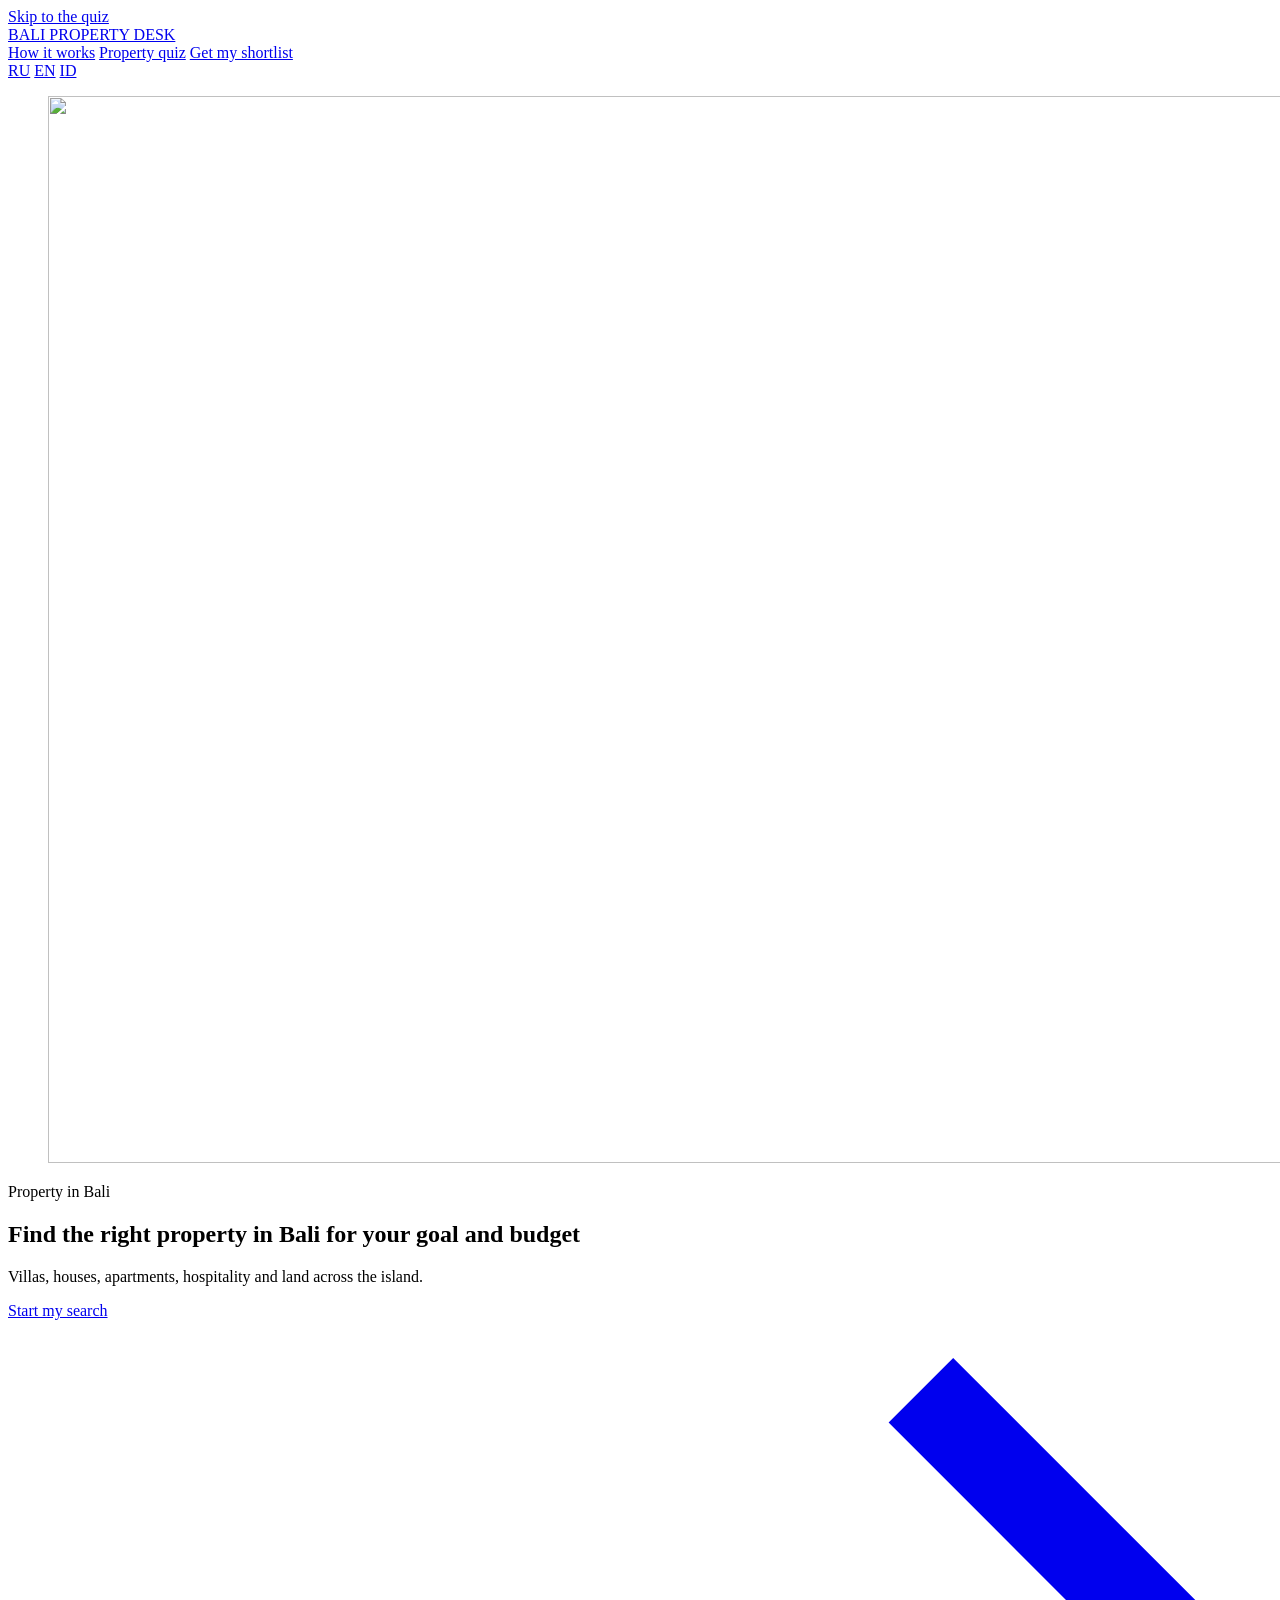
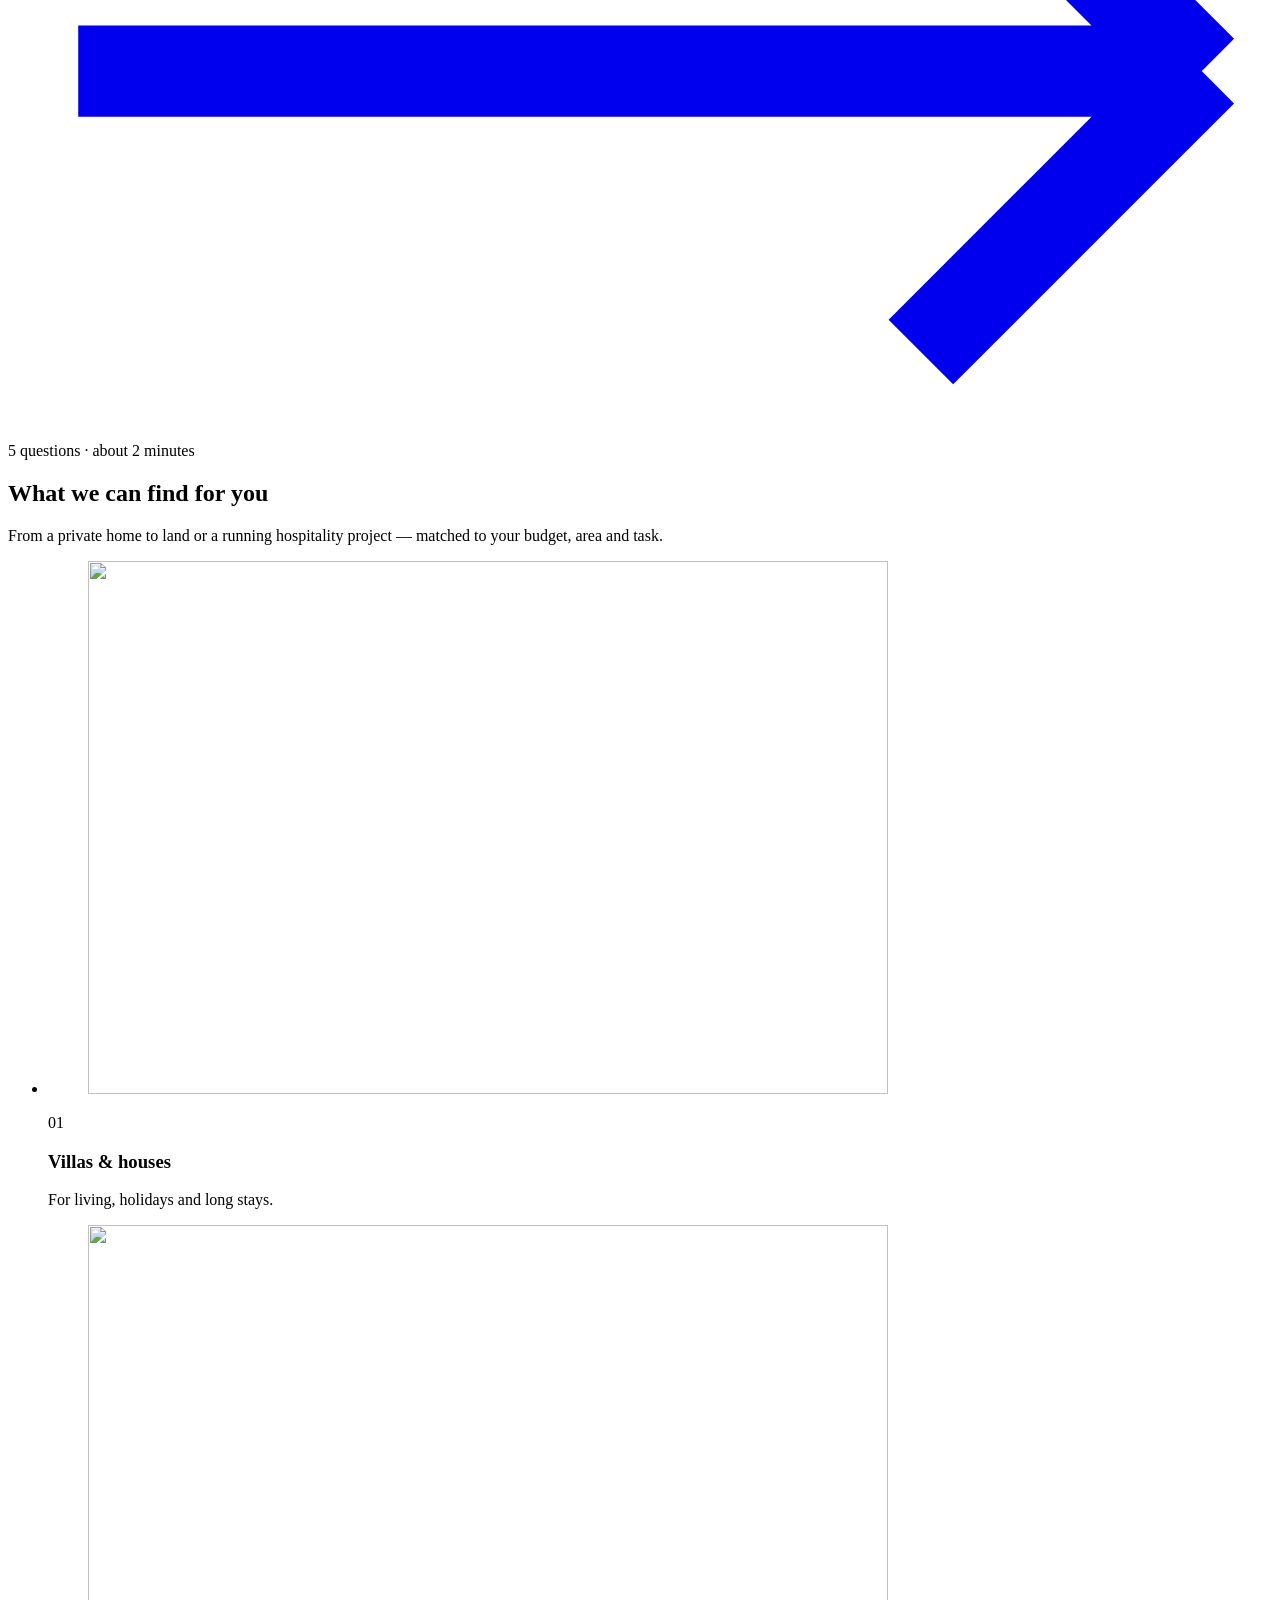
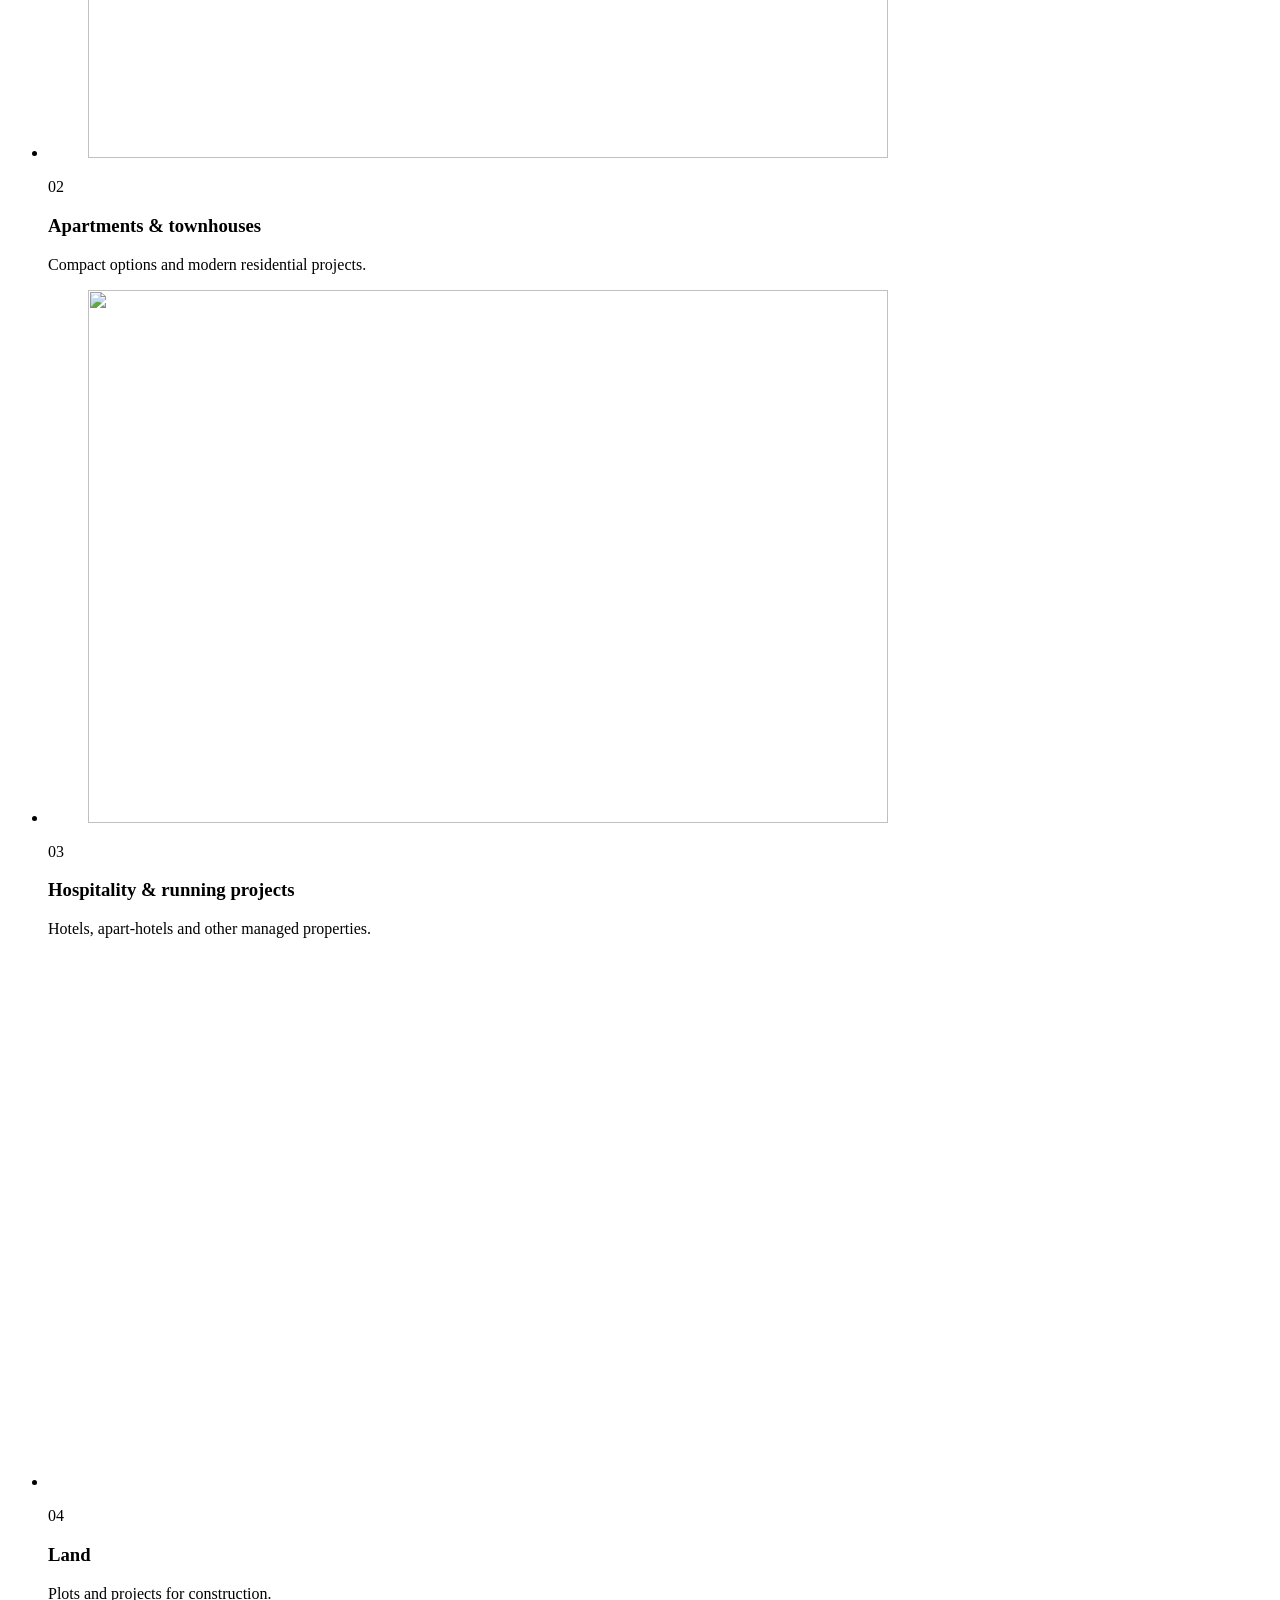
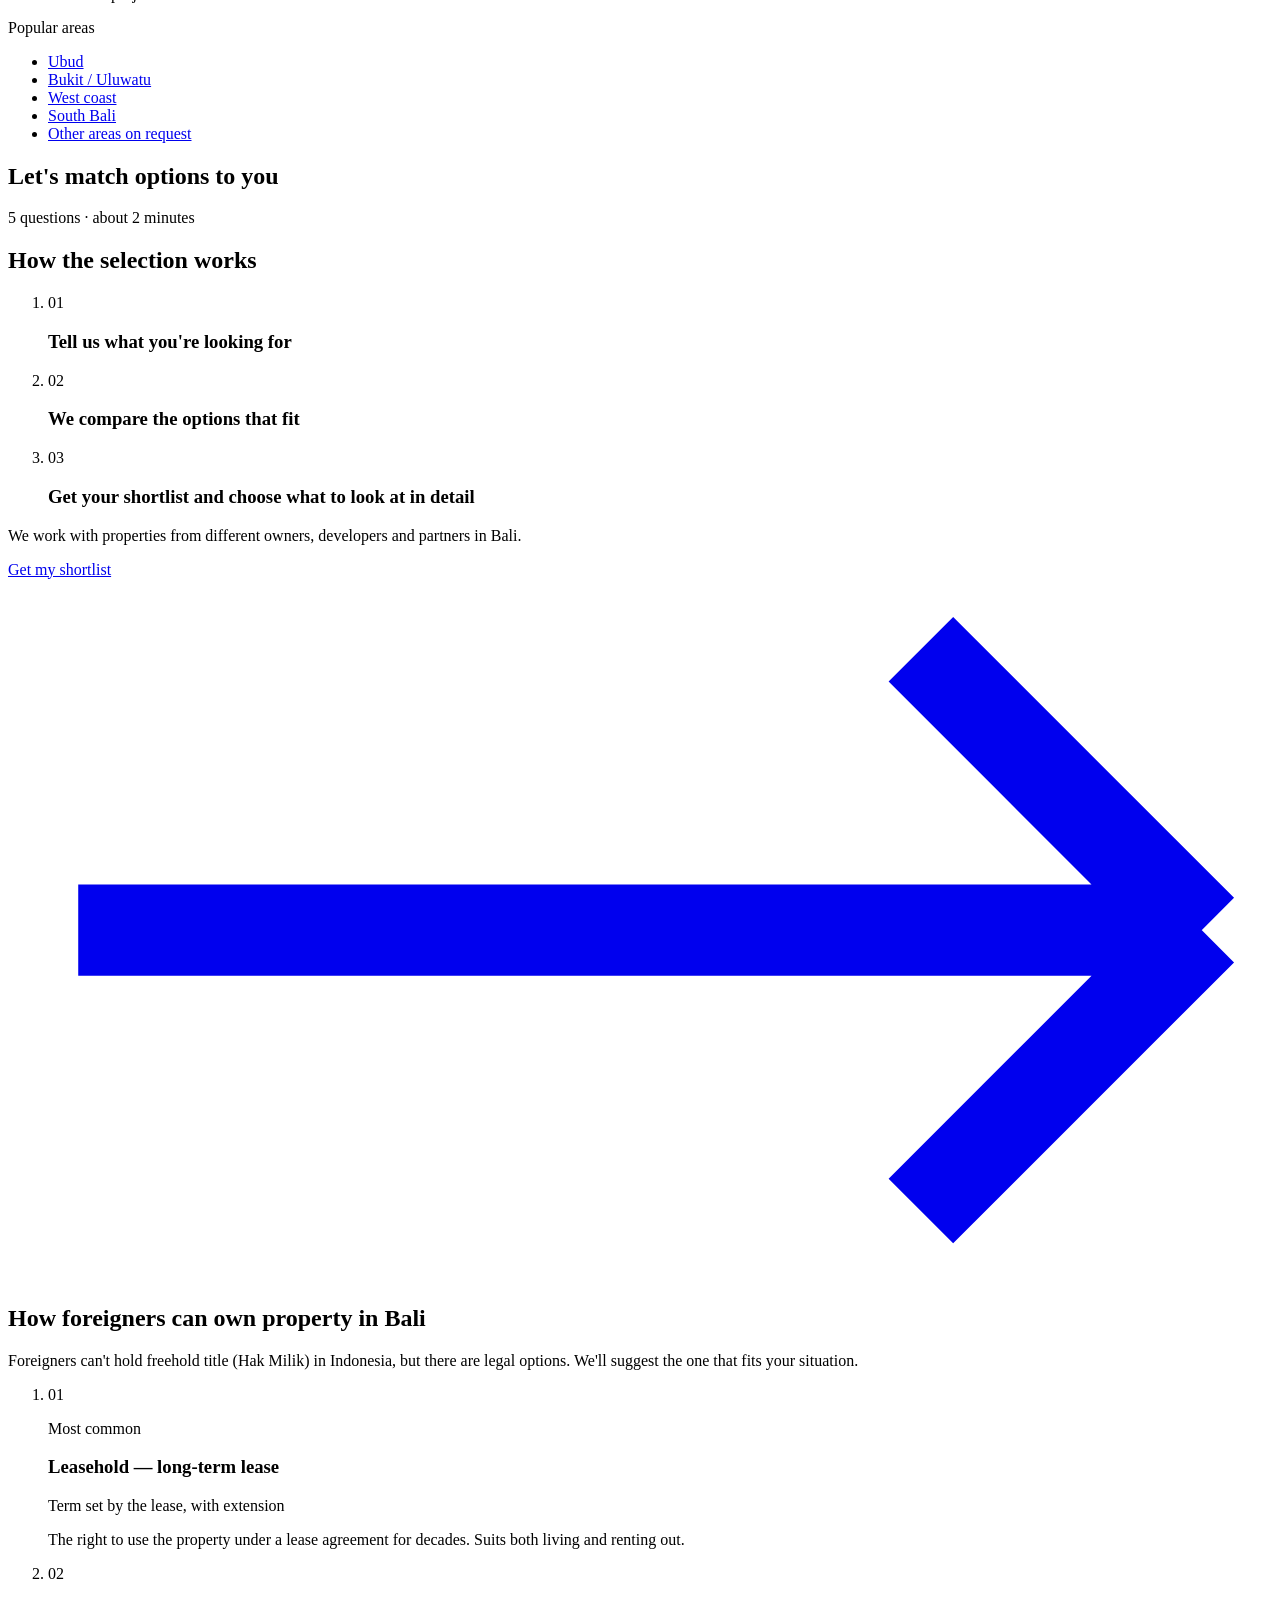
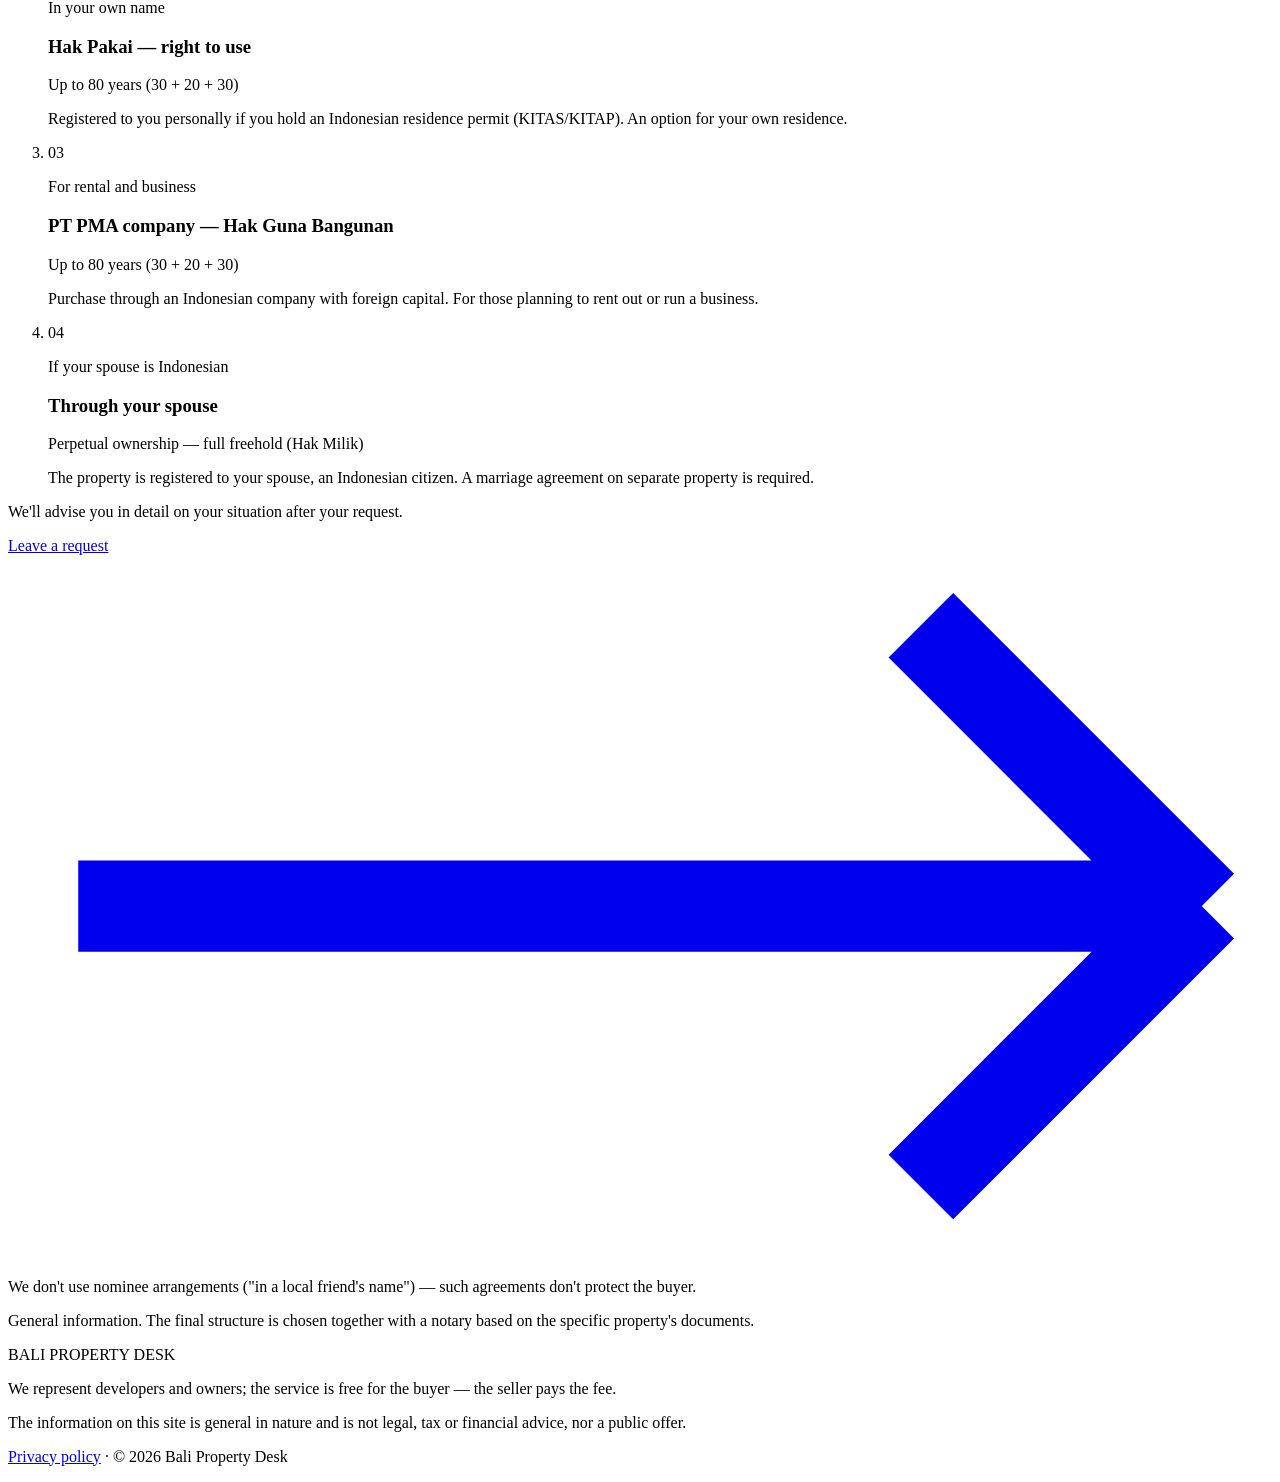
==== en/index.html @ 6a2322ff "Bali Property Desk — review preview (RU/EN/ID) Static review copy: no ads pixel, no QA hooks, noinde" ====
<!DOCTYPE html>
<html lang="en">
<head>
<meta charset="UTF-8">
<meta name="viewport" content="width=device-width, initial-scale=1, viewport-fit=cover">
<meta http-equiv="Content-Security-Policy" content="default-src 'self'; script-src 'self'; style-src 'self'; img-src 'self' data:; font-src 'self'; connect-src 'self'; base-uri 'self'; form-action 'self'; object-src 'none'">
<meta name="referrer" content="strict-origin-when-cross-origin">
<title>Bali Property Desk — property selection in Bali</title>
<meta name="description" content="A service that matches villas, houses, apartments, hospitality properties and land in Bali to your budget, area and goal.">
<meta name="theme-color" content="#FBFAF7">
<meta property="og:type" content="website">
<meta property="og:site_name" content="Bali Property Desk">
<meta property="og:locale" content="en_AU">
<meta property="og:title" content="Bali Property Desk — property selection in Bali">
<meta property="og:description" content="Villas, houses, apartments, hospitality properties and land across Bali. Answer 5 questions — we&#x27;ll prepare options that fit.">
<meta name="twitter:card" content="summary">
<link rel="icon" href="/bali-property-desk/assets/img/favicon.svg" type="image/svg+xml">
<link rel="preload" href="/bali-property-desk/assets/fonts/noto-serif-display-normal-latin.woff2" as="font" type="font/woff2" crossorigin>
<link rel="preload" href="/bali-property-desk/assets/fonts/inter-tight-normal-latin.woff2" as="font" type="font/woff2" crossorigin>
<link rel="preload" as="image" type="image/avif" media="(max-width: 640px)" imagesrcset="/bali-property-desk/assets/img/hero-own-m-800.avif 800w, /bali-property-desk/assets/img/hero-own-m-1200.avif 1200w" imagesizes="100vw" fetchpriority="high">
<link rel="preload" as="image" type="image/avif" media="(min-width: 641px)" imagesrcset="/bali-property-desk/assets/img/hero-own-1000.avif 1000w, /bali-property-desk/assets/img/hero-own-1600.avif 1600w, /bali-property-desk/assets/img/hero-own-2400.avif 2400w" imagesizes="100vw" fetchpriority="high">
<link rel="stylesheet" href="/bali-property-desk/assets/css/bpd.css?v=b0461d47">
<script src="/bali-property-desk/assets/js/bpd-data.en.js?v=b0461d47" defer></script>
<script src="/bali-property-desk/assets/js/app.js?v=b0461d47" defer></script>
<meta name="robots" content="noindex, nofollow">
</head>
<body>
<a class="skip" href="#podbor">Skip to the quiz</a>

<header class="topbar" id="topbar">
  <div class="wrap topbar__in">
    <a class="brand" href="#top">BALI PROPERTY DESK</a>
    <nav class="topnav" aria-label="How it works">
      <a href="#kak">How it works</a>
      <a href="#podbor">Property quiz</a>
      <a class="btn btn--primary btn--sm" href="#podbor" data-cta="header"><span>Get my shortlist</span></a>
    </nav>
    <nav class="langs" aria-label="Language">
      <a href="/bali-property-desk/" lang="ru">RU</a>
      <a href="/bali-property-desk/en/" aria-current="true" lang="en">EN</a>
      <a href="/bali-property-desk/id/" lang="id">ID</a>
    </nav>
  </div>
</header>

<main id="top">

<!-- BLOCK 1 · HERO (fullscreen photo + slow zoom) -->
<section class="hero" aria-labelledby="hero-title">
  <figure class="hero__bg" aria-hidden="true">
    <picture><source media="(max-width: 640px)" type="image/avif" srcset="/bali-property-desk/assets/img/hero-own-m-800.avif 800w, /bali-property-desk/assets/img/hero-own-m-1200.avif 1200w" sizes="100vw"><source type="image/avif" srcset="/bali-property-desk/assets/img/hero-own-1000.avif 1000w, /bali-property-desk/assets/img/hero-own-1600.avif 1600w, /bali-property-desk/assets/img/hero-own-2400.avif 2400w" sizes="100vw"><img src="/bali-property-desk/assets/img/hero-own-1600.jpg" width="1600" height="1067" alt="" loading="eager" fetchpriority="high" decoding="async"></picture>
  </figure>
  <div class="hero__scrim" aria-hidden="true"></div>
  <div class="wrap hero__inner">
    <div class="hero__text">
      <p class="eyebrow">Property in Bali</p>
      <h1 id="hero-title" class="display hero__title">
        <span>Find the right property in Bali</span>
        <span class="hero__accent">for your goal and budget</span>
      </h1>
      <p class="hero__lead">Villas, houses, apartments, hospitality and land across the island.</p>
      <div class="hero__cta">
        <a class="btn btn--primary" href="#podbor" data-cta="hero"><span>Start my search</span><svg viewBox="0 0 18 10" fill="none" aria-hidden="true" focusable="false"><path d="M1 5h16m0 0L13 1m4 4l-4 4" stroke="currentColor" stroke-width="1.3"/></svg></a>
        <p class="hero__meta">5 questions · about 2 minutes</p>
      </div>
    </div>
  </div>
</section>

<!-- BLOCK 2 · ЧТО МОЖЕМ ПОДОБРАТЬ + РАЙОНЫ -->
<section class="cats" id="chto" aria-labelledby="cats-title">
  <div class="wrap">
    <header class="sec-head">
      <h2 id="cats-title" class="display sec-title">What we can find for you</h2>
      <p class="sec-sub">From a private home to land or a running hospitality project — matched to your budget, area and task.</p>
    </header>
    <ul class="cats__grid" role="list">
      <li class="cat"><figure class="cat__img"><picture><source type="image/avif" srcset="/bali-property-desk/assets/img/dev-cat-villas-480.avif 480w, /bali-property-desk/assets/img/dev-cat-villas-800.avif 800w" sizes="(max-width: 640px) 46vw, (max-width: 1024px) 45vw, 360px"><source type="image/webp" srcset="/bali-property-desk/assets/img/dev-cat-villas-480.webp 480w, /bali-property-desk/assets/img/dev-cat-villas-800.webp 800w" sizes="(max-width: 640px) 46vw, (max-width: 1024px) 45vw, 360px"><img src="/bali-property-desk/assets/img/dev-cat-villas-800.webp" width="800" height="533" alt="" loading="lazy" decoding="async"></picture></figure><div class="cat__body"><span class="cat__n num">01</span><h3 class="cat__title">Villas &amp; houses</h3><p class="cat__text">For living, holidays and long stays.</p></div></li>
      <li class="cat"><figure class="cat__img"><picture><source type="image/avif" srcset="/bali-property-desk/assets/img/dev-cat-apart-480.avif 480w, /bali-property-desk/assets/img/dev-cat-apart-800.avif 800w" sizes="(max-width: 640px) 46vw, (max-width: 1024px) 45vw, 360px"><source type="image/webp" srcset="/bali-property-desk/assets/img/dev-cat-apart-480.webp 480w, /bali-property-desk/assets/img/dev-cat-apart-800.webp 800w" sizes="(max-width: 640px) 46vw, (max-width: 1024px) 45vw, 360px"><img src="/bali-property-desk/assets/img/dev-cat-apart-800.webp" width="800" height="533" alt="" loading="lazy" decoding="async"></picture></figure><div class="cat__body"><span class="cat__n num">02</span><h3 class="cat__title">Apartments &amp; townhouses</h3><p class="cat__text">Compact options and modern residential projects.</p></div></li>
      <li class="cat"><figure class="cat__img"><picture><source type="image/avif" srcset="/bali-property-desk/assets/img/dev-cat-hotel-480.avif 480w, /bali-property-desk/assets/img/dev-cat-hotel-800.avif 800w" sizes="(max-width: 640px) 46vw, (max-width: 1024px) 45vw, 360px"><source type="image/webp" srcset="/bali-property-desk/assets/img/dev-cat-hotel-480.webp 480w, /bali-property-desk/assets/img/dev-cat-hotel-800.webp 800w" sizes="(max-width: 640px) 46vw, (max-width: 1024px) 45vw, 360px"><img src="/bali-property-desk/assets/img/dev-cat-hotel-800.webp" width="800" height="533" alt="" loading="lazy" decoding="async"></picture></figure><div class="cat__body"><span class="cat__n num">03</span><h3 class="cat__title">Hospitality &amp; running projects</h3><p class="cat__text">Hotels, apart-hotels and other managed properties.</p></div></li>
      <li class="cat"><figure class="cat__img"><picture><source type="image/avif" srcset="/bali-property-desk/assets/img/dev-cat-land-480.avif 480w, /bali-property-desk/assets/img/dev-cat-land-800.avif 800w" sizes="(max-width: 640px) 46vw, (max-width: 1024px) 45vw, 360px"><source type="image/webp" srcset="/bali-property-desk/assets/img/dev-cat-land-480.webp 480w, /bali-property-desk/assets/img/dev-cat-land-800.webp 800w" sizes="(max-width: 640px) 46vw, (max-width: 1024px) 45vw, 360px"><img src="/bali-property-desk/assets/img/dev-cat-land-800.webp" width="800" height="533" alt="" loading="lazy" decoding="async"></picture></figure><div class="cat__body"><span class="cat__n num">04</span><h3 class="cat__title">Land</h3><p class="cat__text">Plots and projects for construction.</p></div></li>
    </ul>
    <div class="areas">
      <span class="areas__label">Popular areas</span>
      <ul class="areas__chips" role="list">
        <li><a href="#podbor" data-cta="area">Ubud</a></li>
        <li><a href="#podbor" data-cta="area">Bukit / Uluwatu</a></li>
        <li><a href="#podbor" data-cta="area">West coast</a></li>
        <li><a href="#podbor" data-cta="area">South Bali</a></li>
        <li class="is-more"><a href="#podbor" data-cta="area">Other areas on request</a></li>
      </ul>
    </div>
  </div>
</section>

<!-- BLOCK 3 · QUIZ -->
<section class="quiz-sec" id="podbor" aria-labelledby="quiz-title" tabindex="-1">
  <div class="wrap">
    <div class="quiz-card" id="quiz" data-state="loading">
      <header class="quiz-head">
        <h2 id="quiz-title" class="display quiz-head__title">Let&#x27;s match options to you</h2>
        <p class="quiz-head__meta">5 questions · about 2 minutes</p>
      </header>

      <noscript><p class="quiz__noscript">The quiz needs JavaScript enabled. Please enable it and reload the page.</p></noscript>

      <!-- Шаги 1–5 -->
      <div class="qstep" id="qstep" hidden>
        <div class="progress">
          <span class="progress__meta num" id="q-progress">1 / 5</span>
          <div class="progress__bar" aria-hidden="true"><span id="q-fill"></span></div>
        </div>
        <div id="q-body"></div>
        <div class="qnav">
          <button type="button" class="btn-back" id="q-back"><svg viewBox="0 0 18 10" fill="none" aria-hidden="true" focusable="false"><path d="M17 5H1m0 0l4-4M1 5l4 4" stroke="currentColor" stroke-width="1.3"/></svg><span>Back</span></button>
          <button type="button" class="btn btn--primary" id="q-next" hidden><span>Continue</span><svg viewBox="0 0 18 10" fill="none" aria-hidden="true" focusable="false"><path d="M1 5h16m0 0L13 1m4 4l-4 4" stroke="currentColor" stroke-width="1.3"/></svg></button>
        </div>
      </div>

      <!-- Контакт -->
      <div class="qcontact" id="qcontact" hidden>
        <div class="qcontact__head">
          <h3 class="display qcontact__title" id="contact-title" tabindex="-1">Where should we send your shortlist?</h3>
          <p class="qcontact__body">Leave a contact — we&#x27;ll review your answers and prepare options that fit.</p>
        </div>
        <dl class="summary" id="summary"></dl>
        <p class="summary__hint">Tap an answer to change it</p>

        <form class="form" id="lead-form" novalidate>
          <div class="form__alert" id="form-alert" role="alert" aria-live="assertive"></div>

          <div class="field">
            <label for="f-name">Name <span class="req" aria-hidden="true">*</span></label>
            <input id="f-name" name="name" type="text" autocomplete="name" maxlength="80" required aria-required="true" aria-describedby="e-name">
            <p class="field__err" id="e-name"></p>
          </div>

          <fieldset class="field msgr">
            <legend>Preferred messenger</legend>
            <div class="msgr__opts">
              <label class="msgr__chip"><input type="radio" name="messenger" value="whatsapp" checked><span>WhatsApp</span></label>
              <label class="msgr__chip"><input type="radio" name="messenger" value="telegram"><span>Telegram</span></label>
            </div>
          </fieldset>

          <div class="field">
            <label for="f-phone"><span id="lbl-phone">WhatsApp number</span> <span class="req" aria-hidden="true">*</span></label>
            <div class="phone">
              <select id="f-country" name="country" aria-label="Country code">
                  <option value="+62" data-iso="ID">+62 ID</option>
                  <option value="+61" data-iso="AU">+61 AU</option>
                  <option value="+64" data-iso="NZ">+64 NZ</option>
                  <option value="+65" data-iso="SG">+65 SG</option>
                  <option value="+44" data-iso="GB">+44 UK</option>
                  <option value="+1" data-iso="US">+1 US/CA</option>
                  <option value="+971" data-iso="AE">+971 AE</option>
                  <option value="+852" data-iso="HK">+852 HK</option>
                  <option value="+86" data-iso="CN">+86 CN</option>
                  <option value="+7" data-iso="RU">+7 RU/KZ</option>
                  <option value="+49" data-iso="DE">+49 DE</option>
                  <option value="+33" data-iso="FR">+33 FR</option>
                  <option value="other" data-iso="XX">Other</option>
              </select>
              <input id="f-phone" name="phone" type="tel" inputmode="tel" autocomplete="tel-national" maxlength="20" required aria-required="true" aria-describedby="e-phone" placeholder="Number">
            </div>
            <p class="field__err" id="e-phone"></p>
          </div>

          <div class="field" id="tg-field" hidden>
            <label for="f-tg">Telegram username <span class="opt-lbl">(optional)</span></label>
            <input id="f-tg" name="tg_username" type="text" autocomplete="off" autocapitalize="off" spellcheck="false" maxlength="33" aria-describedby="e-tg" placeholder="@username">
            <p class="field__err" id="e-tg"></p>
          </div>

          <div class="field">
            <label for="f-email">Email <span class="opt-lbl">(optional)</span></label>
            <input id="f-email" name="email" type="email" autocomplete="email" maxlength="120" aria-describedby="e-email">
            <p class="field__err" id="e-email"></p>
          </div>

          <div class="hp" aria-hidden="true">
            <label for="f-company">Company</label>
            <input id="f-company" name="company" type="text" tabindex="-1" autocomplete="off">
          </div>

          <div class="consent">
            <input id="f-consent" name="consent" type="checkbox" required aria-required="true" aria-describedby="e-consent">
            <label for="f-consent">I agree to the processing of my contact details to prepare and send the shortlist. If answering the request requires a suitable seller, developer or partner, the details may be shared with them to the extent needed to get in touch. <a href="privacy.html">Privacy policy</a></label>
          </div>
          <p class="field__err" id="e-consent"></p>

          <button class="btn btn--primary btn--full" type="submit" id="submit"><span id="submit-label">Get my shortlist</span><svg viewBox="0 0 18 10" fill="none" aria-hidden="true" focusable="false"><path d="M1 5h16m0 0L13 1m4 4l-4 4" stroke="currentColor" stroke-width="1.3"/></svg></button>
          <p class="form__under">No mailing lists — we&#x27;ll only contact you about your request.</p>
        </form>
      </div>

      <!-- Успех -->
      <div class="qdone" id="qsuccess" hidden>
        <div class="qdone__icon" aria-hidden="true"><svg viewBox="0 0 24 24" fill="none" aria-hidden="true" focusable="false"><path d="M4 12.5l5 5L20 7" stroke="currentColor" stroke-width="1.6" stroke-linecap="round" stroke-linejoin="round"/></svg></div>
        <p class="eyebrow eyebrow--center" id="success-eyebrow"></p>
        <h3 class="display qdone__title" id="success-title" tabindex="-1">Thank you — request received</h3>
        <p class="qdone__body">We&#x27;ll review your answers and prepare options that fit.</p>
        <p class="qdone__note">Want it faster? Message us directly:</p>
        <div class="qdone__actions">
          <a class="btn btn--primary" id="wa-link" href="#" target="_blank" rel="noopener"><svg class="ico-wa" viewBox="0 0 24 24" fill="currentColor" aria-hidden="true" focusable="false"><path d="M17.5 14.4c-.3-.1-1.7-.8-2-.9-.3-.1-.5-.2-.6.1-.2.3-.7.9-.9 1.1-.2.2-.3.2-.6.1-.3-.2-1.2-.5-2.4-1.5-.9-.8-1.5-1.8-1.6-2.1-.2-.3 0-.5.1-.6.1-.1.3-.3.4-.5.1-.2.2-.3.3-.5.1-.2 0-.4 0-.5 0-.1-.6-1.5-.9-2-.2-.5-.5-.5-.6-.5h-.5c-.2 0-.5.1-.7.3-.2.3-.9.9-.9 2.2 0 1.3.9 2.6 1 2.7.1.2 1.8 2.7 4.3 3.8 1.5.7 2.1.7 2.9.6.5-.1 1.6-.7 1.8-1.3.2-.6.2-1.2.2-1.3-.1-.1-.3-.2-.6-.3zM12 2C6.5 2 2 6.5 2 12c0 1.8.5 3.5 1.3 4.9L2 22l5.2-1.4c1.4.8 3.1 1.2 4.8 1.2 5.5 0 10-4.5 10-10S17.5 2 12 2z"/></svg><span>Message on WhatsApp</span></a>
          <a class="btn btn--line" id="tg-link" href="#" target="_blank" rel="noopener"><span>Message on Telegram</span></a>
        </div>
      </div>

      <!-- Ошибка доставки -->
      <div class="qdone qdone--fail" id="qfail" hidden>
        <h3 class="display qdone__title" id="fail-title" tabindex="-1">We couldn&#x27;t send your request</h3>
        <p class="qdone__body">Looks like a network issue. Check your connection and try again — your answers are saved.</p>
        <button type="button" class="btn btn--primary" id="fail-retry"><span>Try again</span></button>
        <p class="qdone__note">Or message us directly — your request is already in the message:</p>
        <div class="qdone__actions">
          <a class="btn btn--line" id="fail-wa" href="#" target="_blank" rel="noopener"><svg class="ico-wa" viewBox="0 0 24 24" fill="currentColor" aria-hidden="true" focusable="false"><path d="M17.5 14.4c-.3-.1-1.7-.8-2-.9-.3-.1-.5-.2-.6.1-.2.3-.7.9-.9 1.1-.2.2-.3.2-.6.1-.3-.2-1.2-.5-2.4-1.5-.9-.8-1.5-1.8-1.6-2.1-.2-.3 0-.5.1-.6.1-.1.3-.3.4-.5.1-.2.2-.3.3-.5.1-.2 0-.4 0-.5 0-.1-.6-1.5-.9-2-.2-.5-.5-.5-.6-.5h-.5c-.2 0-.5.1-.7.3-.2.3-.9.9-.9 2.2 0 1.3.9 2.6 1 2.7.1.2 1.8 2.7 4.3 3.8 1.5.7 2.1.7 2.9.6.5-.1 1.6-.7 1.8-1.3.2-.6.2-1.2.2-1.3-.1-.1-.3-.2-.6-.3zM12 2C6.5 2 2 6.5 2 12c0 1.8.5 3.5 1.3 4.9L2 22l5.2-1.4c1.4.8 3.1 1.2 4.8 1.2 5.5 0 10-4.5 10-10S17.5 2 12 2z"/></svg><span>Message on WhatsApp</span></a>
        </div>
      </div>
    </div>
  </div>
</section>

<!-- BLOCK 4 · КАК РАБОТАЕТ + TRUST -->
<section class="how" id="kak" aria-labelledby="how-title">
  <div class="wrap">
    <h2 id="how-title" class="display sec-title">How the selection works</h2>
    <ol class="how__grid" role="list">
      <li class="how__step"><span class="how__n num" aria-hidden="true">01</span><h3 class="how__title">Tell us what you're looking for</h3></li>
      <li class="how__step"><span class="how__n num" aria-hidden="true">02</span><h3 class="how__title">We compare the options that fit</h3></li>
      <li class="how__step"><span class="how__n num" aria-hidden="true">03</span><h3 class="how__title">Get your shortlist and choose what to look at in detail</h3></li>
    </ol>
    <div class="how__foot">
      <p class="how__trust">We work with properties from different owners, developers and partners in Bali.</p>
      <a class="btn btn--primary" href="#podbor" data-cta="how"><span>Get my shortlist</span><svg viewBox="0 0 18 10" fill="none" aria-hidden="true" focusable="false"><path d="M1 5h16m0 0L13 1m4 4l-4 4" stroke="currentColor" stroke-width="1.3"/></svg></a>
    </div>
  </div>
</section>

<!-- BLOCK 5 · ОФОРМЛЕНИЕ ДЛЯ ИНОСТРАНЦА -->
<section class="own" id="oformlenie" aria-labelledby="own-title">
  <div class="wrap">
    <header class="sec-head">
      <h2 id="own-title" class="display sec-title">How foreigners can own property in Bali</h2>
      <p class="sec-sub">Foreigners can&#x27;t hold freehold title (Hak Milik) in Indonesia, but there are legal options. We&#x27;ll suggest the one that fits your situation.</p>
    </header>
    <ol class="own__grid" role="list">
      <li class="own__item"><span class="own__n num" aria-hidden="true">01</span><p class="own__tag">Most common</p><h3 class="own__title">Leasehold — long-term lease</h3><p class="own__term">Term set by the lease, with extension</p><p class="own__text">The right to use the property under a lease agreement for decades. Suits both living and renting out.</p></li>
      <li class="own__item"><span class="own__n num" aria-hidden="true">02</span><p class="own__tag">In your own name</p><h3 class="own__title">Hak Pakai — right to use</h3><p class="own__term">Up to 80 years (30 + 20 + 30)</p><p class="own__text">Registered to you personally if you hold an Indonesian residence permit (KITAS/KITAP). An option for your own residence.</p></li>
      <li class="own__item"><span class="own__n num" aria-hidden="true">03</span><p class="own__tag">For rental and business</p><h3 class="own__title">PT PMA company — Hak Guna Bangunan</h3><p class="own__term">Up to 80 years (30 + 20 + 30)</p><p class="own__text">Purchase through an Indonesian company with foreign capital. For those planning to rent out or run a business.</p></li>
      <li class="own__item"><span class="own__n num" aria-hidden="true">04</span><p class="own__tag">If your spouse is Indonesian</p><h3 class="own__title">Through your spouse</h3><p class="own__term">Perpetual ownership — full freehold (Hak Milik)</p><p class="own__text">The property is registered to your spouse, an Indonesian citizen. A marriage agreement on separate property is required.</p></li>
    </ol>
    <div class="own__consult">
      <p class="own__consult-text">We&#x27;ll advise you in detail on your situation after your request.</p>
      <a class="btn btn--primary" href="#podbor" data-cta="own"><span>Leave a request</span><svg viewBox="0 0 18 10" fill="none" aria-hidden="true" focusable="false"><path d="M1 5h16m0 0L13 1m4 4l-4 4" stroke="currentColor" stroke-width="1.3"/></svg></a>
    </div>
    <p class="own__note">We don&#x27;t use nominee arrangements (&quot;in a local friend&#x27;s name&quot;) — such agreements don&#x27;t protect the buyer.</p>
    <p class="own__disc">General information. The final structure is chosen together with a notary based on the specific property&#x27;s documents.</p>
  </div>
</section>

</main>

<footer class="footer">
  <div class="wrap footer__grid">
    <div>
      <p class="footer__brand">BALI PROPERTY DESK</p>
      <p class="footer__text">We represent developers and owners; the service is free for the buyer — the seller pays the fee.</p>
    </div>
    <div class="footer__right">
      <p class="footer__text">The information on this site is general in nature and is not legal, tax or financial advice, nor a public offer.</p>
      <p class="footer__links"><a href="privacy.html">Privacy policy</a> <span aria-hidden="true">·</span> © 2026 Bali Property Desk</p>
    </div>
  </div>
</footer>

<div class="sticky" id="sticky" hidden>
  <a class="btn btn--primary btn--full" href="#podbor" data-cta="sticky"><span>Get my shortlist</span><svg viewBox="0 0 18 10" fill="none" aria-hidden="true" focusable="false"><path d="M1 5h16m0 0L13 1m4 4l-4 4" stroke="currentColor" stroke-width="1.3"/></svg></a>
</div>

</body>
</html>
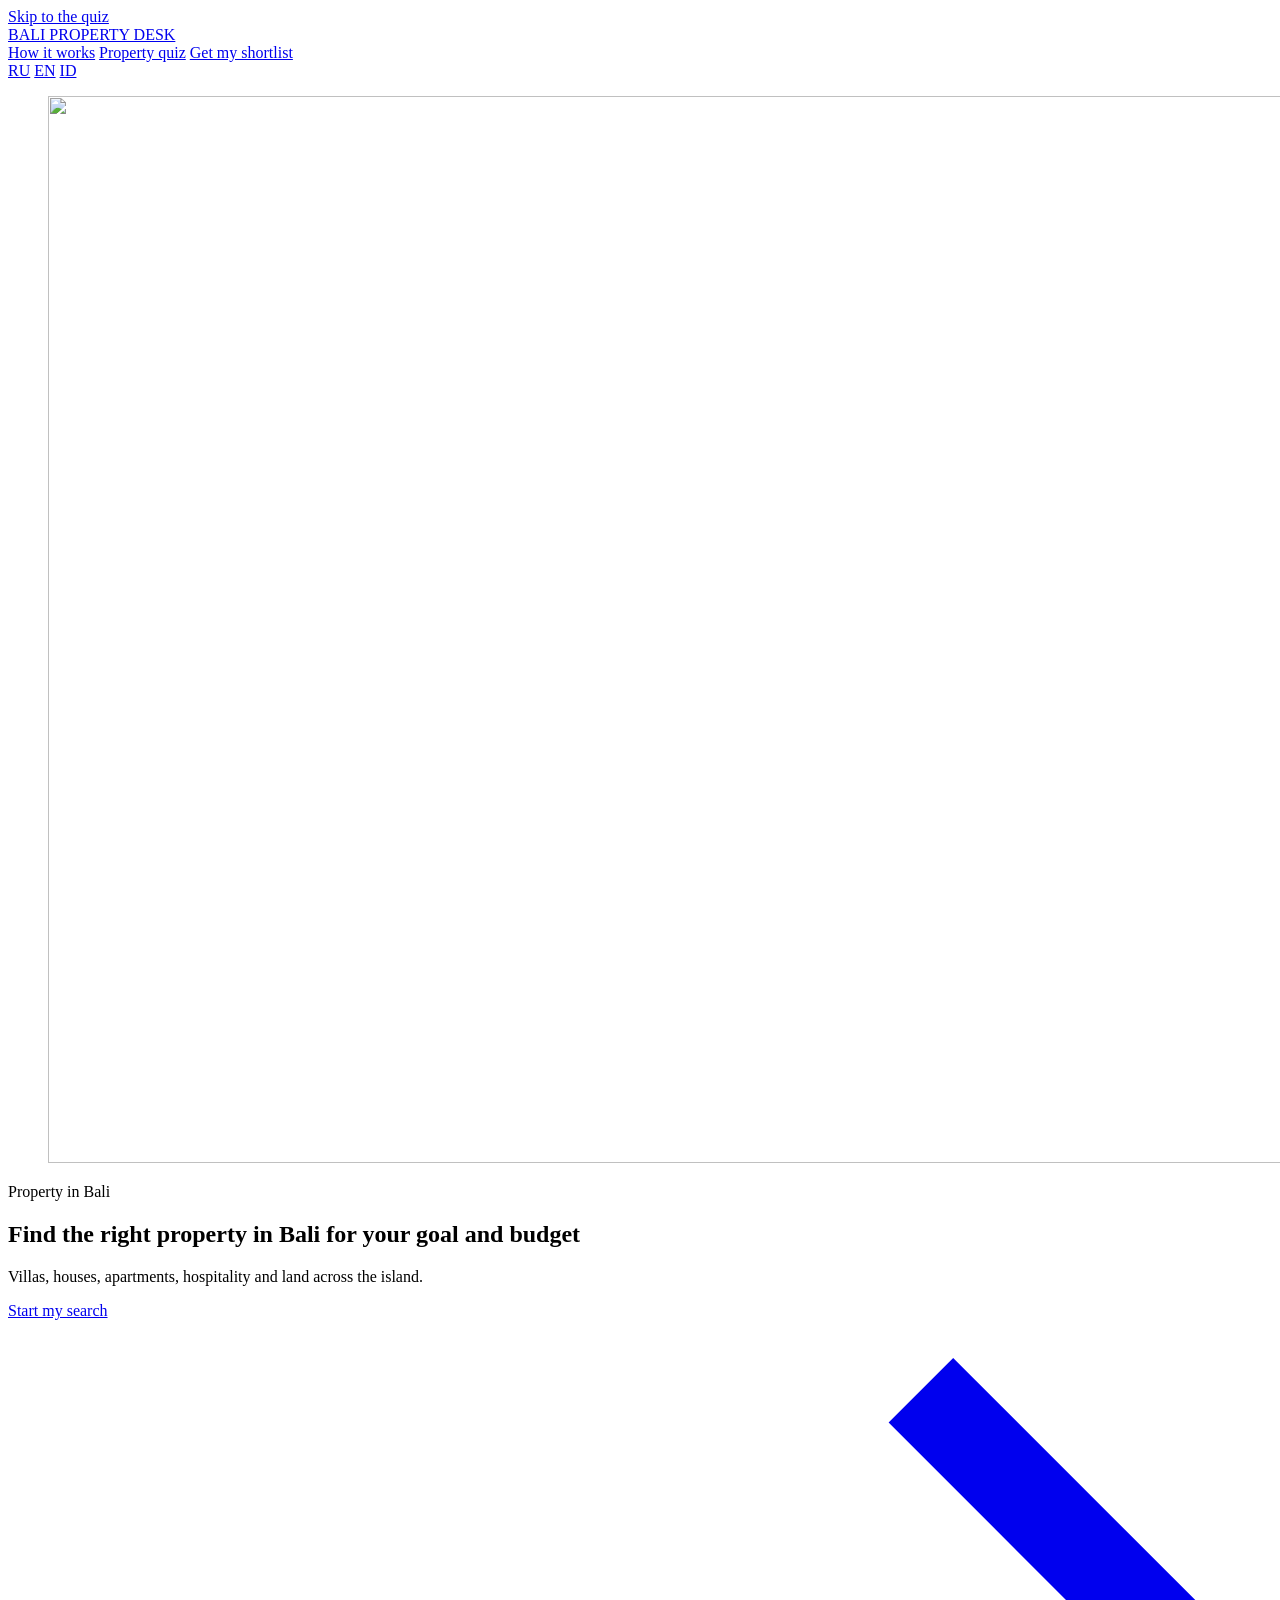
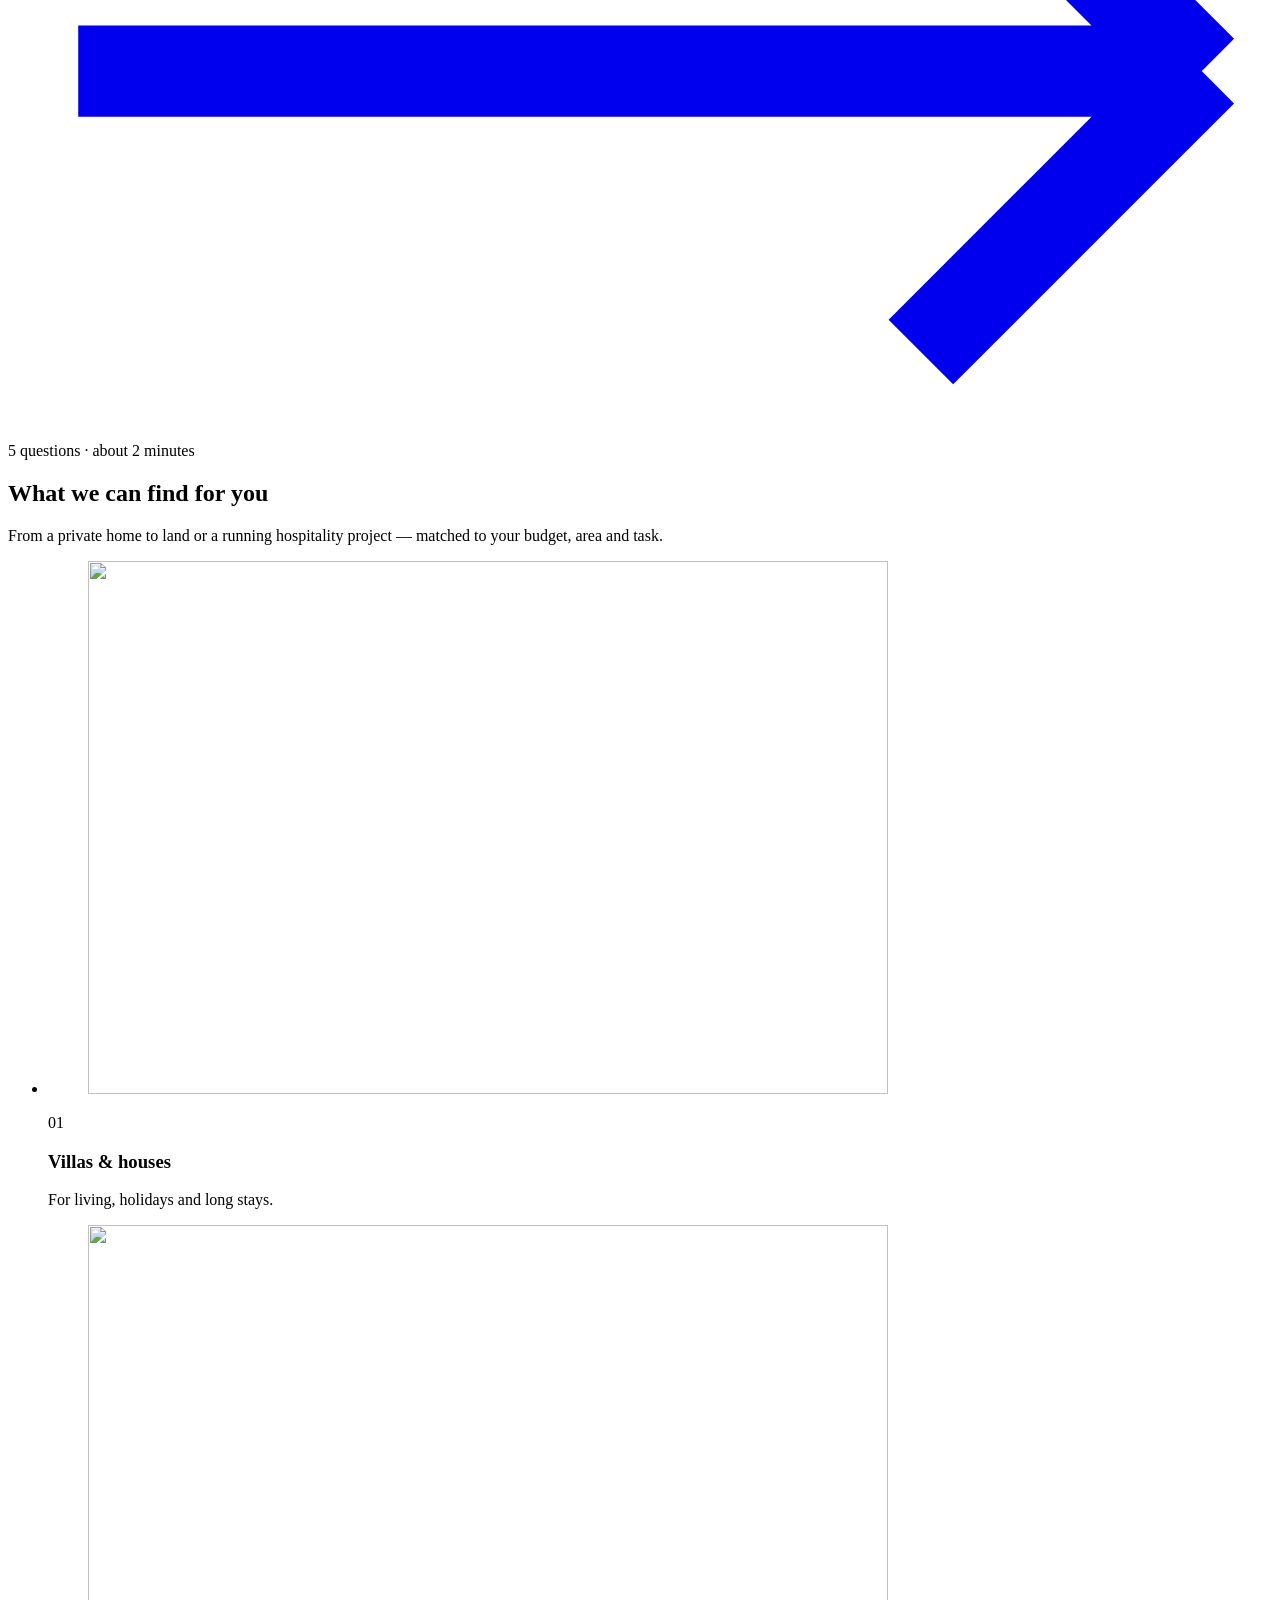
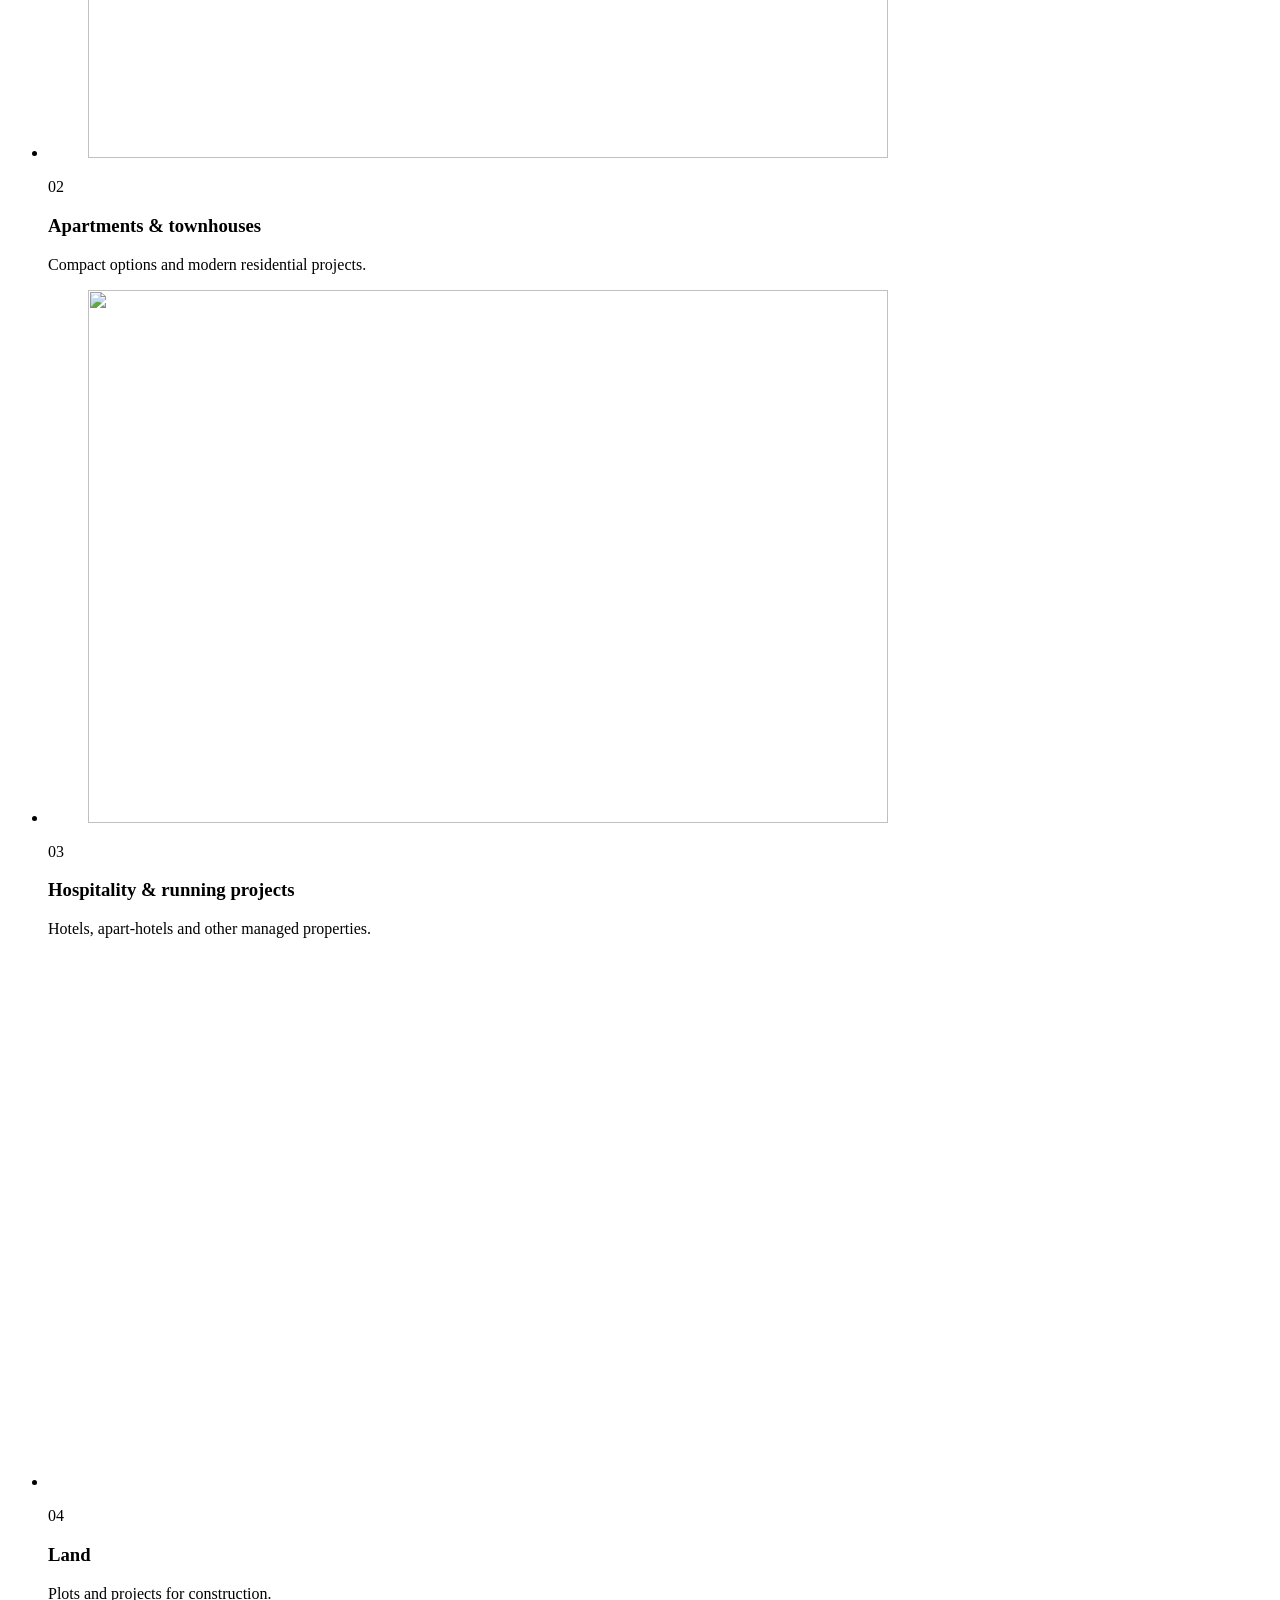
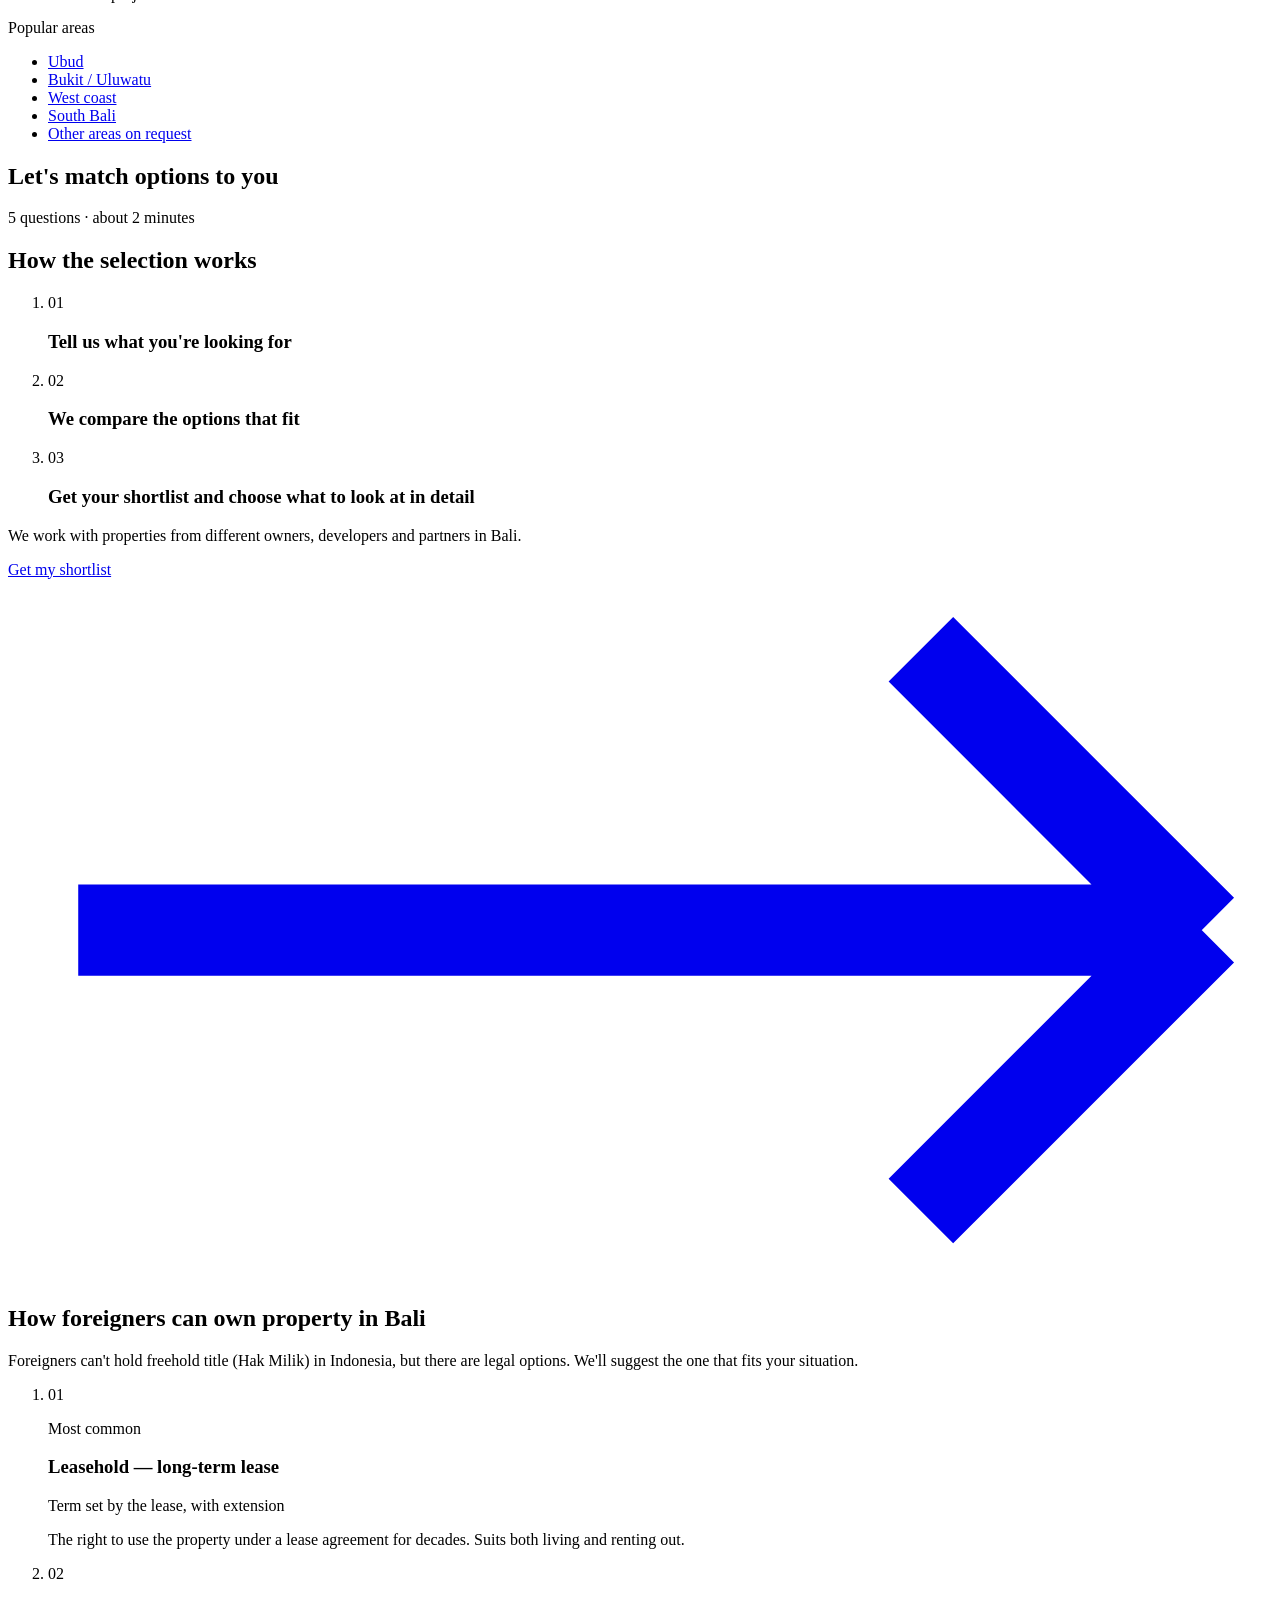
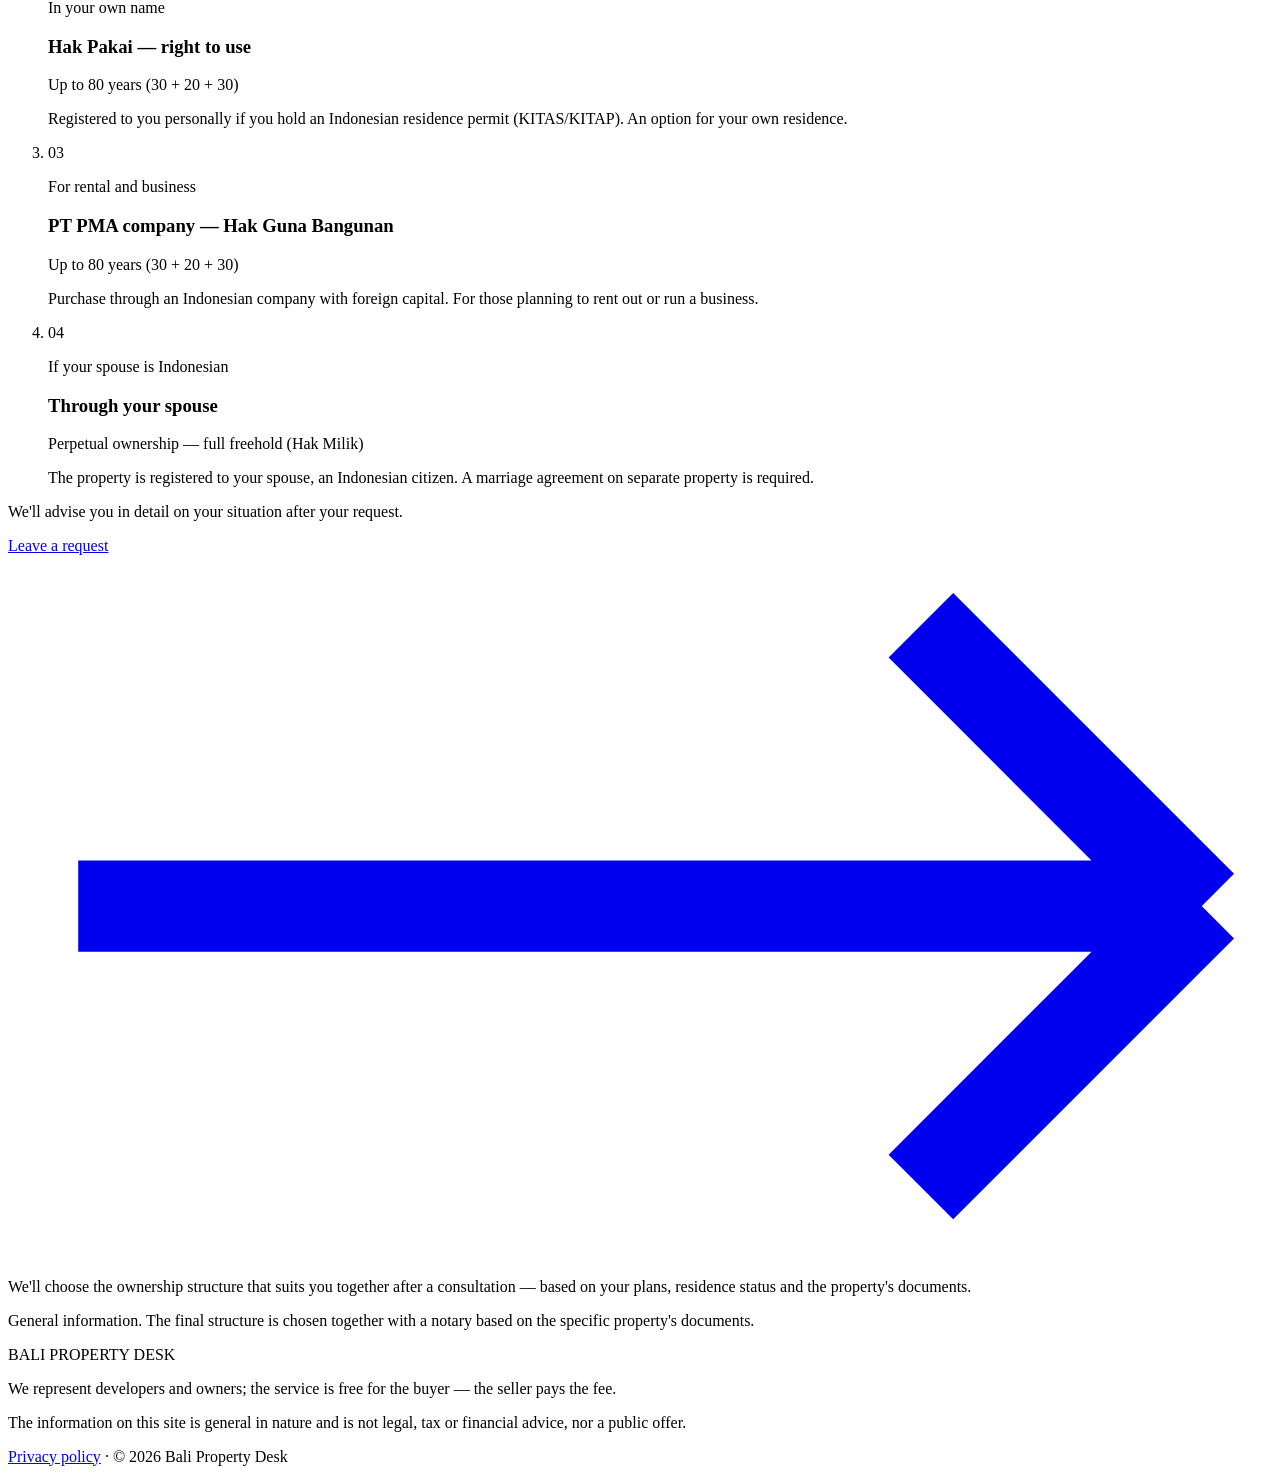
==== commit 3062e4ca: "Q1 single-select with auto-advance, international phone paste fix, sticky no longer covers footer li" ====
--- a/en/index.html
+++ b/en/index.html
@@ -19,9 +19,9 @@
 <link rel="preload" href="/bali-property-desk/assets/fonts/inter-tight-normal-latin.woff2" as="font" type="font/woff2" crossorigin>
 <link rel="preload" as="image" type="image/avif" media="(max-width: 640px)" imagesrcset="/bali-property-desk/assets/img/hero-own-m-800.avif 800w, /bali-property-desk/assets/img/hero-own-m-1200.avif 1200w" imagesizes="100vw" fetchpriority="high">
 <link rel="preload" as="image" type="image/avif" media="(min-width: 641px)" imagesrcset="/bali-property-desk/assets/img/hero-own-1000.avif 1000w, /bali-property-desk/assets/img/hero-own-1600.avif 1600w, /bali-property-desk/assets/img/hero-own-2400.avif 2400w" imagesizes="100vw" fetchpriority="high">
-<link rel="stylesheet" href="/bali-property-desk/assets/css/bpd.css?v=b0461d47">
-<script src="/bali-property-desk/assets/js/bpd-data.en.js?v=b0461d47" defer></script>
-<script src="/bali-property-desk/assets/js/app.js?v=b0461d47" defer></script>
+<link rel="stylesheet" href="/bali-property-desk/assets/css/bpd.css?v=a53ad047">
+<script src="/bali-property-desk/assets/js/bpd-data.en.js?v=a53ad047" defer></script>
+<script src="/bali-property-desk/assets/js/app.js?v=a53ad047" defer></script>
 <meta name="robots" content="noindex, nofollow">
 </head>
 <body>
@@ -203,7 +203,7 @@
         <p class="qdone__note">Want it faster? Message us directly:</p>
         <div class="qdone__actions">
           <a class="btn btn--primary" id="wa-link" href="#" target="_blank" rel="noopener"><svg class="ico-wa" viewBox="0 0 24 24" fill="currentColor" aria-hidden="true" focusable="false"><path d="M17.5 14.4c-.3-.1-1.7-.8-2-.9-.3-.1-.5-.2-.6.1-.2.3-.7.9-.9 1.1-.2.2-.3.2-.6.1-.3-.2-1.2-.5-2.4-1.5-.9-.8-1.5-1.8-1.6-2.1-.2-.3 0-.5.1-.6.1-.1.3-.3.4-.5.1-.2.2-.3.3-.5.1-.2 0-.4 0-.5 0-.1-.6-1.5-.9-2-.2-.5-.5-.5-.6-.5h-.5c-.2 0-.5.1-.7.3-.2.3-.9.9-.9 2.2 0 1.3.9 2.6 1 2.7.1.2 1.8 2.7 4.3 3.8 1.5.7 2.1.7 2.9.6.5-.1 1.6-.7 1.8-1.3.2-.6.2-1.2.2-1.3-.1-.1-.3-.2-.6-.3zM12 2C6.5 2 2 6.5 2 12c0 1.8.5 3.5 1.3 4.9L2 22l5.2-1.4c1.4.8 3.1 1.2 4.8 1.2 5.5 0 10-4.5 10-10S17.5 2 12 2z"/></svg><span>Message on WhatsApp</span></a>
-          <a class="btn btn--line" id="tg-link" href="#" target="_blank" rel="noopener"><span>Message on Telegram</span></a>
+          <a class="btn btn--primary" id="tg-link" href="#" target="_blank" rel="noopener"><span>Message on Telegram</span></a>
         </div>
       </div>
 
@@ -214,7 +214,7 @@
         <button type="button" class="btn btn--primary" id="fail-retry"><span>Try again</span></button>
         <p class="qdone__note">Or message us directly — your request is already in the message:</p>
         <div class="qdone__actions">
-          <a class="btn btn--line" id="fail-wa" href="#" target="_blank" rel="noopener"><svg class="ico-wa" viewBox="0 0 24 24" fill="currentColor" aria-hidden="true" focusable="false"><path d="M17.5 14.4c-.3-.1-1.7-.8-2-.9-.3-.1-.5-.2-.6.1-.2.3-.7.9-.9 1.1-.2.2-.3.2-.6.1-.3-.2-1.2-.5-2.4-1.5-.9-.8-1.5-1.8-1.6-2.1-.2-.3 0-.5.1-.6.1-.1.3-.3.4-.5.1-.2.2-.3.3-.5.1-.2 0-.4 0-.5 0-.1-.6-1.5-.9-2-.2-.5-.5-.5-.6-.5h-.5c-.2 0-.5.1-.7.3-.2.3-.9.9-.9 2.2 0 1.3.9 2.6 1 2.7.1.2 1.8 2.7 4.3 3.8 1.5.7 2.1.7 2.9.6.5-.1 1.6-.7 1.8-1.3.2-.6.2-1.2.2-1.3-.1-.1-.3-.2-.6-.3zM12 2C6.5 2 2 6.5 2 12c0 1.8.5 3.5 1.3 4.9L2 22l5.2-1.4c1.4.8 3.1 1.2 4.8 1.2 5.5 0 10-4.5 10-10S17.5 2 12 2z"/></svg><span>Message on WhatsApp</span></a>
+          <a class="btn btn--primary" id="fail-wa" href="#" target="_blank" rel="noopener"><svg class="ico-wa" viewBox="0 0 24 24" fill="currentColor" aria-hidden="true" focusable="false"><path d="M17.5 14.4c-.3-.1-1.7-.8-2-.9-.3-.1-.5-.2-.6.1-.2.3-.7.9-.9 1.1-.2.2-.3.2-.6.1-.3-.2-1.2-.5-2.4-1.5-.9-.8-1.5-1.8-1.6-2.1-.2-.3 0-.5.1-.6.1-.1.3-.3.4-.5.1-.2.2-.3.3-.5.1-.2 0-.4 0-.5 0-.1-.6-1.5-.9-2-.2-.5-.5-.5-.6-.5h-.5c-.2 0-.5.1-.7.3-.2.3-.9.9-.9 2.2 0 1.3.9 2.6 1 2.7.1.2 1.8 2.7 4.3 3.8 1.5.7 2.1.7 2.9.6.5-.1 1.6-.7 1.8-1.3.2-.6.2-1.2.2-1.3-.1-.1-.3-.2-.6-.3zM12 2C6.5 2 2 6.5 2 12c0 1.8.5 3.5 1.3 4.9L2 22l5.2-1.4c1.4.8 3.1 1.2 4.8 1.2 5.5 0 10-4.5 10-10S17.5 2 12 2z"/></svg><span>Message on WhatsApp</span></a>
         </div>
       </div>
     </div>
@@ -254,7 +254,7 @@
       <p class="own__consult-text">We&#x27;ll advise you in detail on your situation after your request.</p>
       <a class="btn btn--primary" href="#podbor" data-cta="own"><span>Leave a request</span><svg viewBox="0 0 18 10" fill="none" aria-hidden="true" focusable="false"><path d="M1 5h16m0 0L13 1m4 4l-4 4" stroke="currentColor" stroke-width="1.3"/></svg></a>
     </div>
-    <p class="own__note">We don&#x27;t use nominee arrangements (&quot;in a local friend&#x27;s name&quot;) — such agreements don&#x27;t protect the buyer.</p>
+    <p class="own__note">We&#x27;ll choose the ownership structure that suits you together after a consultation — based on your plans, residence status and the property&#x27;s documents.</p>
     <p class="own__disc">General information. The final structure is chosen together with a notary based on the specific property&#x27;s documents.</p>
   </div>
 </section>
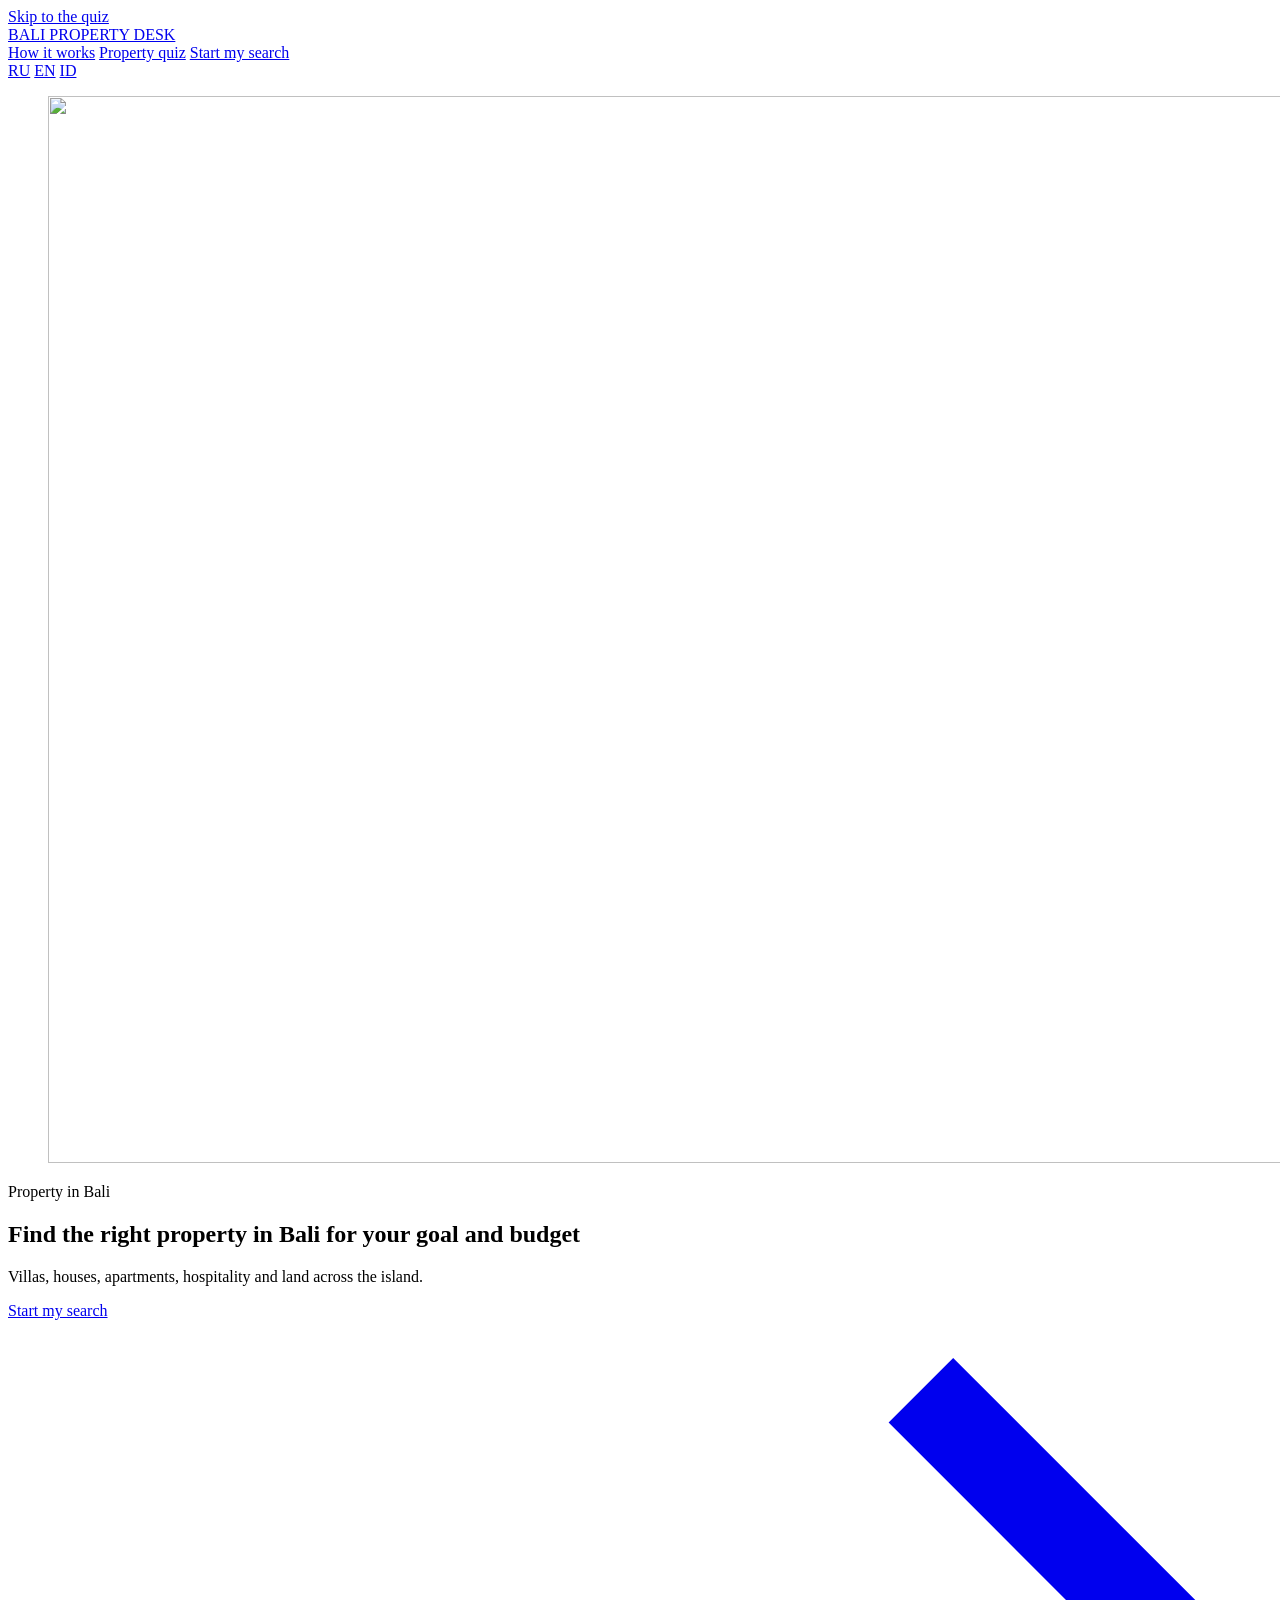
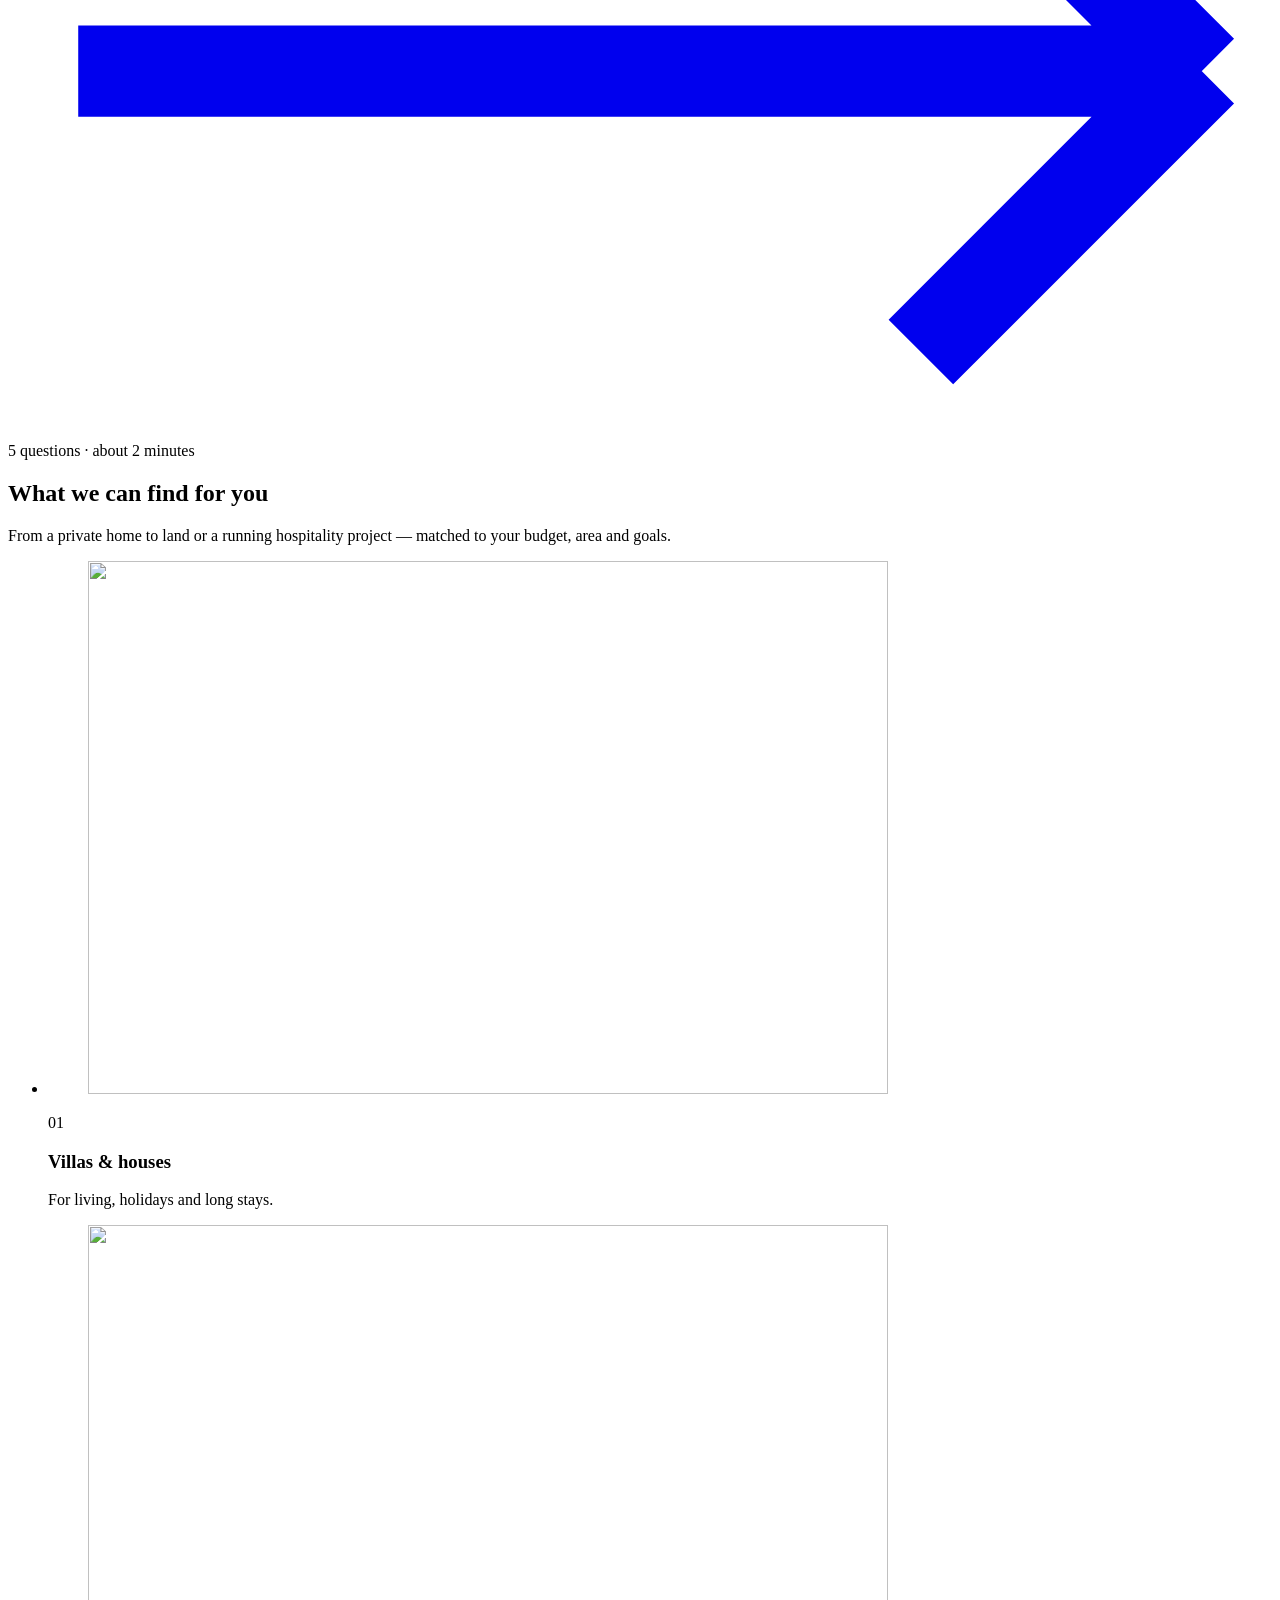
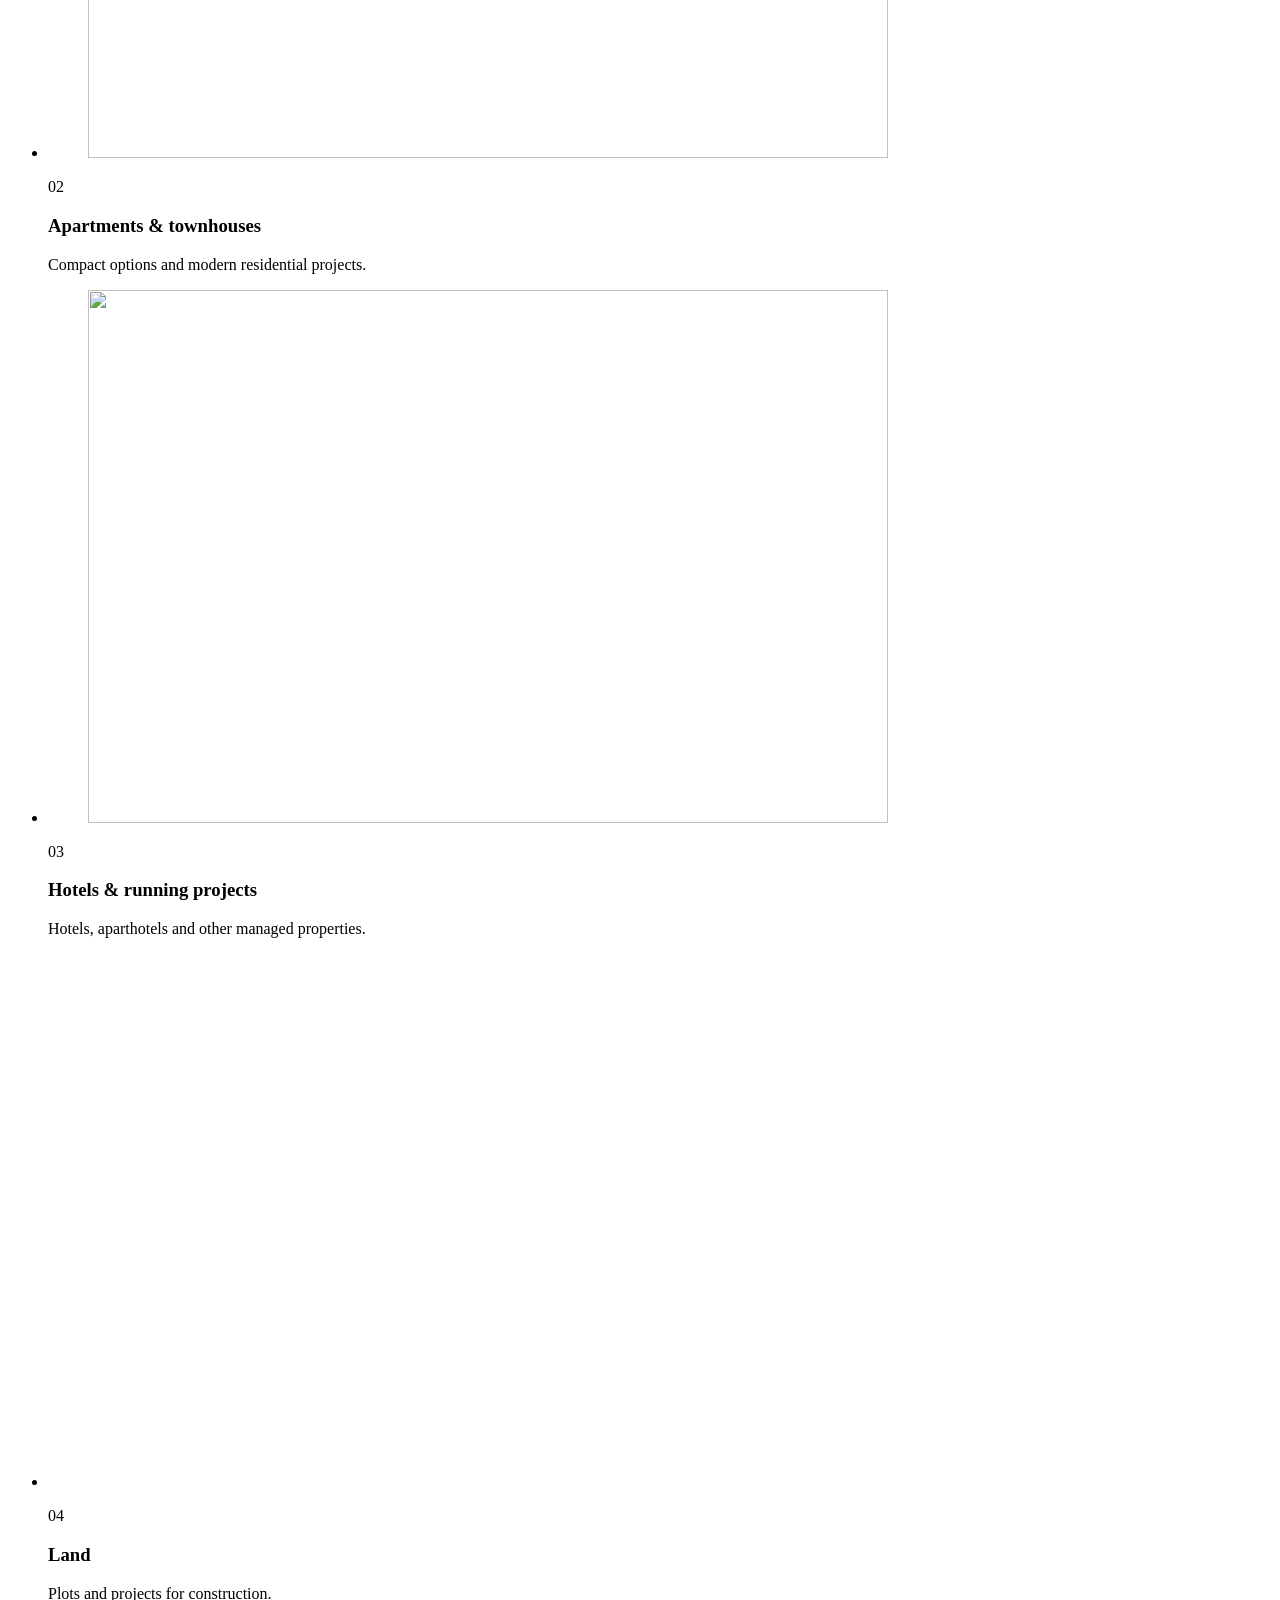
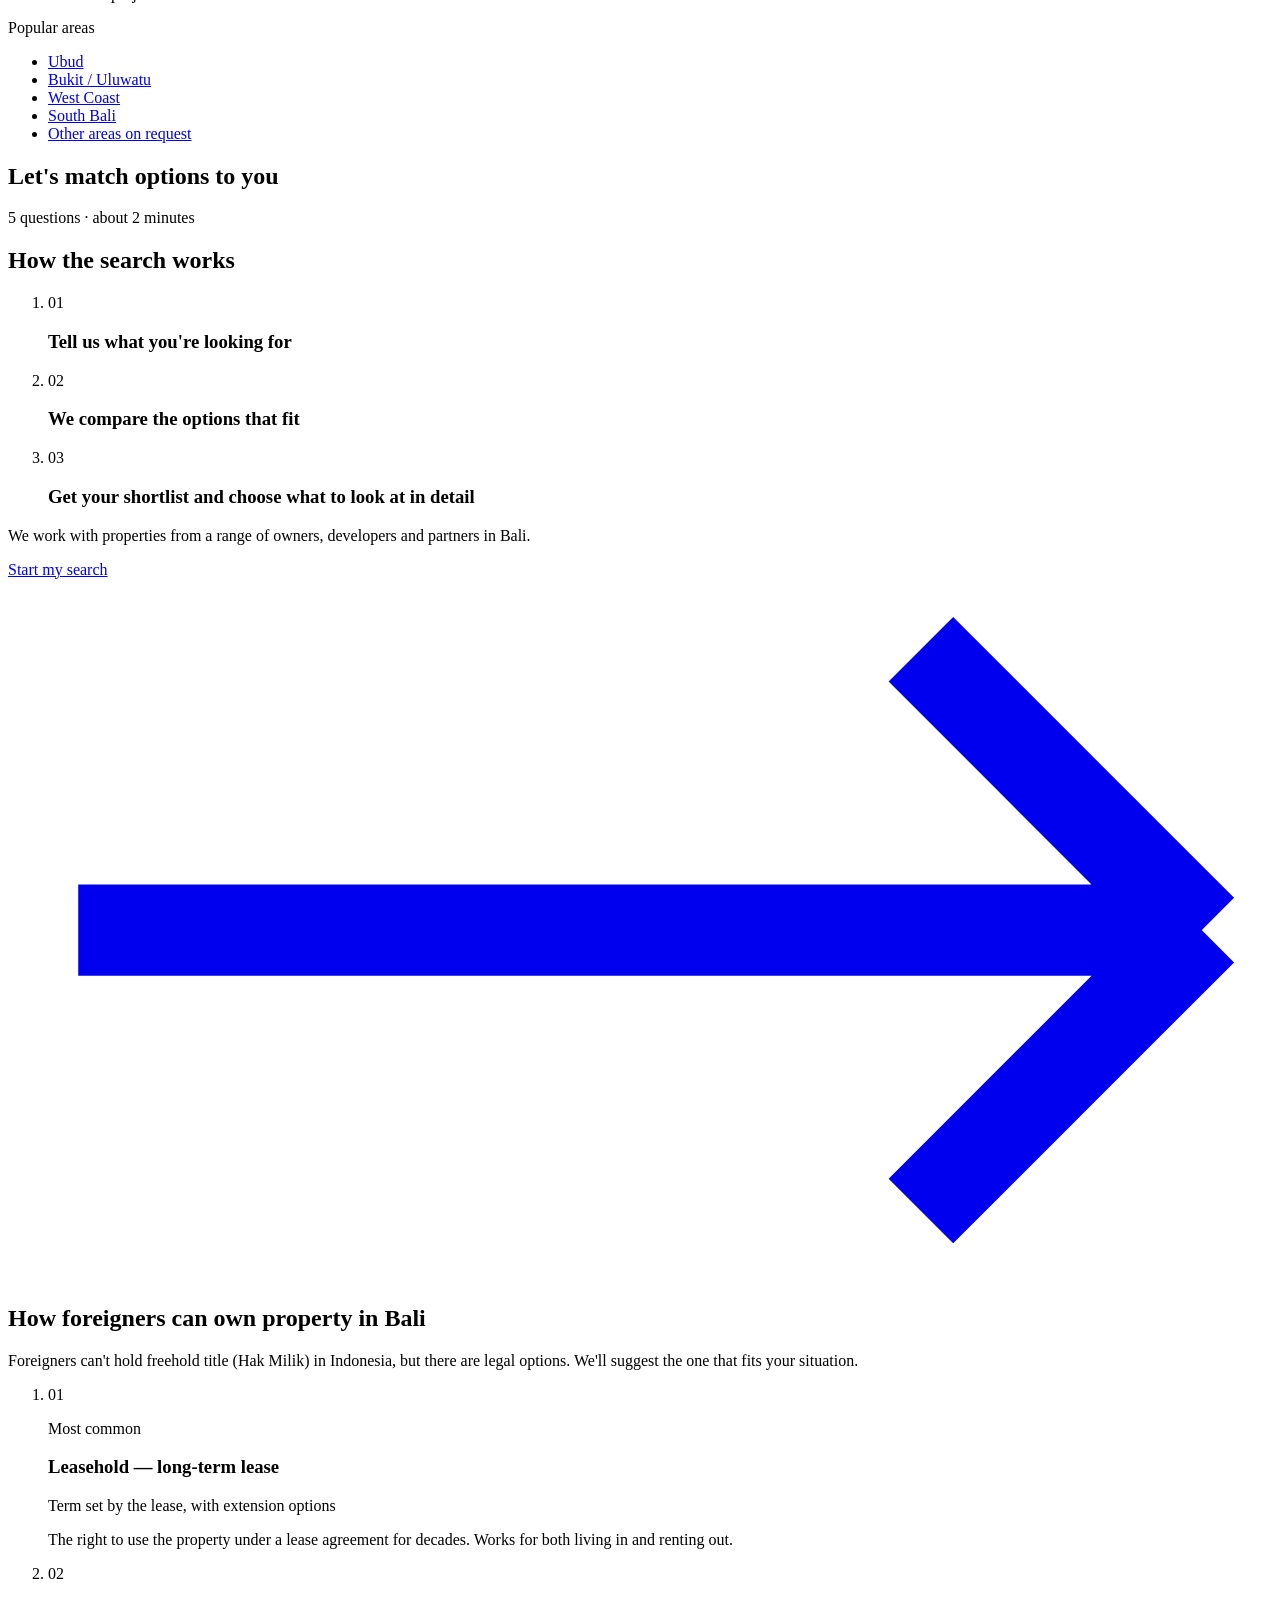
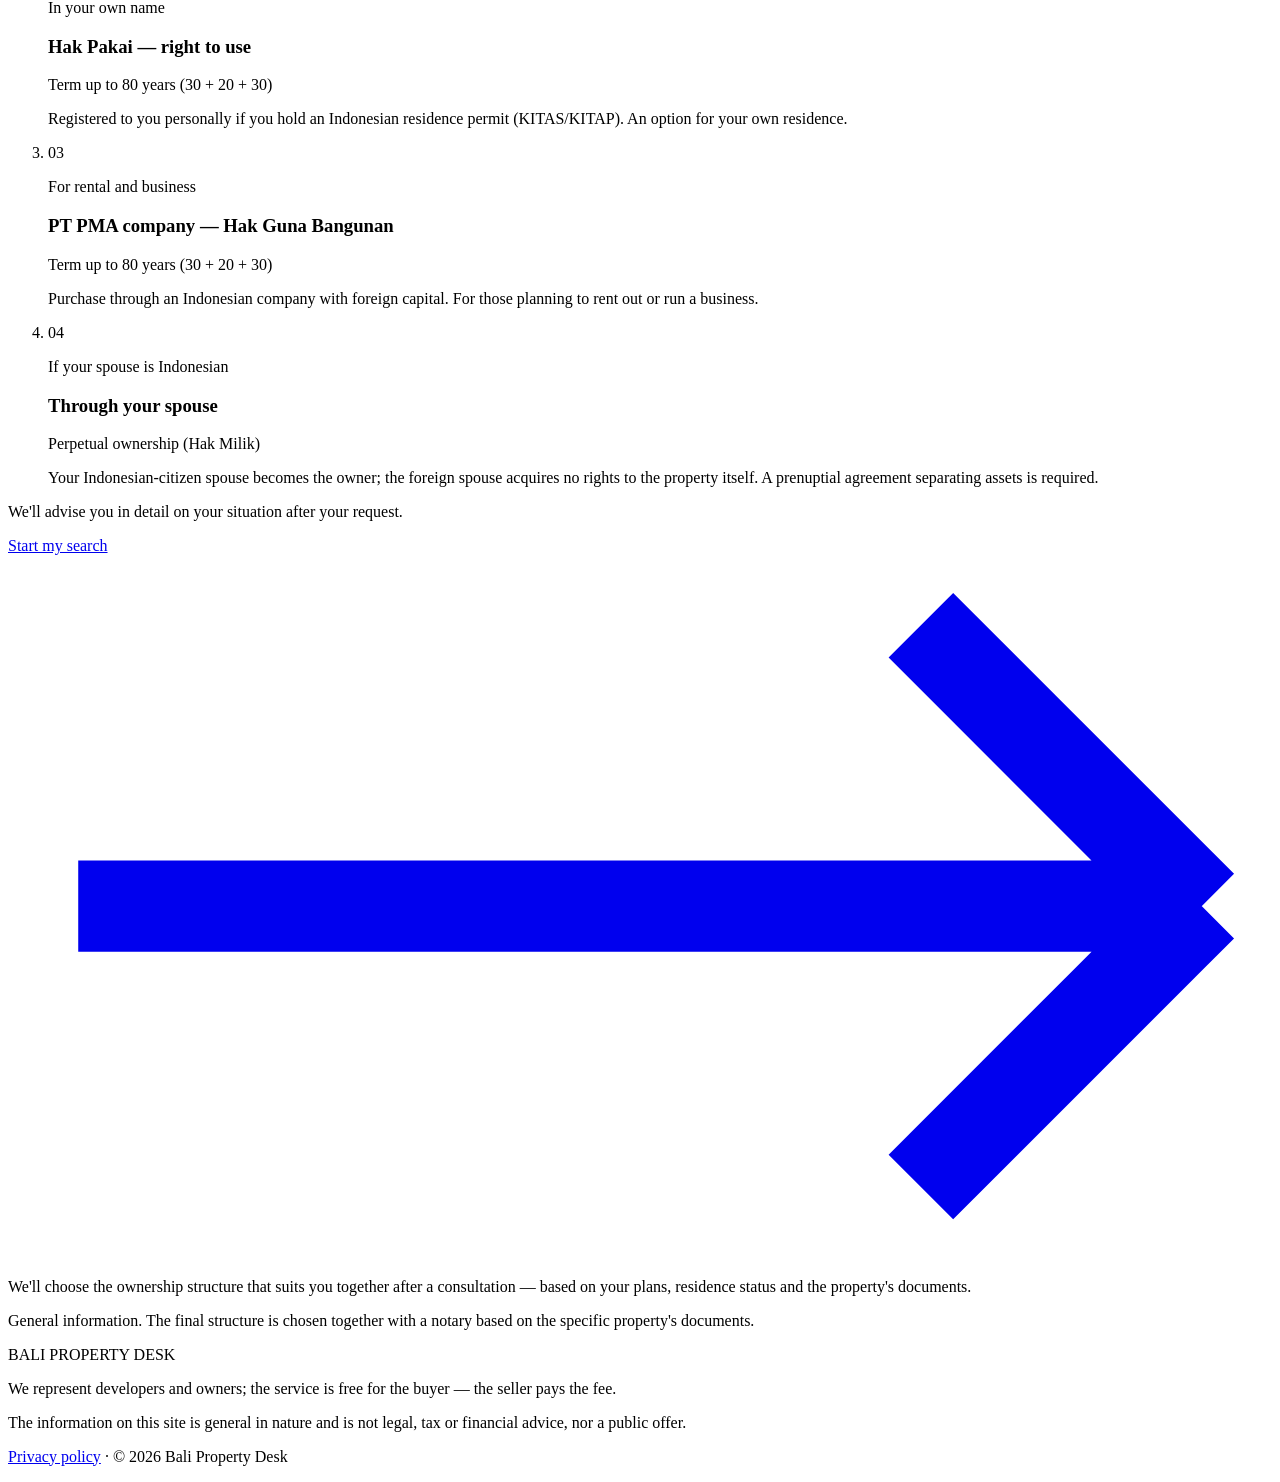
==== commit 70018f92: "Phone: strip duplicated country code + per-country length check; copy fixes RU/EN/ID (gender-neutral" ====
--- a/en/index.html
+++ b/en/index.html
@@ -5,13 +5,13 @@
 <meta name="viewport" content="width=device-width, initial-scale=1, viewport-fit=cover">
 <meta http-equiv="Content-Security-Policy" content="default-src 'self'; script-src 'self'; style-src 'self'; img-src 'self' data:; font-src 'self'; connect-src 'self'; base-uri 'self'; form-action 'self'; object-src 'none'">
 <meta name="referrer" content="strict-origin-when-cross-origin">
-<title>Bali Property Desk — property selection in Bali</title>
-<meta name="description" content="A service that matches villas, houses, apartments, hospitality properties and land in Bali to your budget, area and goal.">
+<title>Bali Property Desk — property search in Bali</title>
+<meta name="description" content="A service that finds villas, houses, apartments, hospitality properties and land in Bali to your budget, area and goal.">
 <meta name="theme-color" content="#FBFAF7">
 <meta property="og:type" content="website">
 <meta property="og:site_name" content="Bali Property Desk">
 <meta property="og:locale" content="en_AU">
-<meta property="og:title" content="Bali Property Desk — property selection in Bali">
+<meta property="og:title" content="Bali Property Desk — property search in Bali">
 <meta property="og:description" content="Villas, houses, apartments, hospitality properties and land across Bali. Answer 5 questions — we&#x27;ll prepare options that fit.">
 <meta name="twitter:card" content="summary">
 <link rel="icon" href="/bali-property-desk/assets/img/favicon.svg" type="image/svg+xml">
@@ -19,9 +19,9 @@
 <link rel="preload" href="/bali-property-desk/assets/fonts/inter-tight-normal-latin.woff2" as="font" type="font/woff2" crossorigin>
 <link rel="preload" as="image" type="image/avif" media="(max-width: 640px)" imagesrcset="/bali-property-desk/assets/img/hero-own-m-800.avif 800w, /bali-property-desk/assets/img/hero-own-m-1200.avif 1200w" imagesizes="100vw" fetchpriority="high">
 <link rel="preload" as="image" type="image/avif" media="(min-width: 641px)" imagesrcset="/bali-property-desk/assets/img/hero-own-1000.avif 1000w, /bali-property-desk/assets/img/hero-own-1600.avif 1600w, /bali-property-desk/assets/img/hero-own-2400.avif 2400w" imagesizes="100vw" fetchpriority="high">
-<link rel="stylesheet" href="/bali-property-desk/assets/css/bpd.css?v=a53ad047">
-<script src="/bali-property-desk/assets/js/bpd-data.en.js?v=a53ad047" defer></script>
-<script src="/bali-property-desk/assets/js/app.js?v=a53ad047" defer></script>
+<link rel="stylesheet" href="/bali-property-desk/assets/css/bpd.css?v=b9bd7544">
+<script src="/bali-property-desk/assets/js/bpd-data.en.js?v=b9bd7544" defer></script>
+<script src="/bali-property-desk/assets/js/app.js?v=b9bd7544" defer></script>
 <meta name="robots" content="noindex, nofollow">
 </head>
 <body>
@@ -33,7 +33,7 @@
     <nav class="topnav" aria-label="How it works">
       <a href="#kak">How it works</a>
       <a href="#podbor">Property quiz</a>
-      <a class="btn btn--primary btn--sm" href="#podbor" data-cta="header"><span>Get my shortlist</span></a>
+      <a class="btn btn--primary btn--sm" href="#podbor" data-cta="header"><span>Start my search</span></a>
     </nav>
     <nav class="langs" aria-label="Language">
       <a href="/bali-property-desk/" lang="ru">RU</a>
@@ -72,12 +72,12 @@
   <div class="wrap">
     <header class="sec-head">
       <h2 id="cats-title" class="display sec-title">What we can find for you</h2>
-      <p class="sec-sub">From a private home to land or a running hospitality project — matched to your budget, area and task.</p>
+      <p class="sec-sub">From a private home to land or a running hospitality project — matched to your budget, area and goals.</p>
     </header>
     <ul class="cats__grid" role="list">
       <li class="cat"><figure class="cat__img"><picture><source type="image/avif" srcset="/bali-property-desk/assets/img/dev-cat-villas-480.avif 480w, /bali-property-desk/assets/img/dev-cat-villas-800.avif 800w" sizes="(max-width: 640px) 46vw, (max-width: 1024px) 45vw, 360px"><source type="image/webp" srcset="/bali-property-desk/assets/img/dev-cat-villas-480.webp 480w, /bali-property-desk/assets/img/dev-cat-villas-800.webp 800w" sizes="(max-width: 640px) 46vw, (max-width: 1024px) 45vw, 360px"><img src="/bali-property-desk/assets/img/dev-cat-villas-800.webp" width="800" height="533" alt="" loading="lazy" decoding="async"></picture></figure><div class="cat__body"><span class="cat__n num">01</span><h3 class="cat__title">Villas &amp; houses</h3><p class="cat__text">For living, holidays and long stays.</p></div></li>
       <li class="cat"><figure class="cat__img"><picture><source type="image/avif" srcset="/bali-property-desk/assets/img/dev-cat-apart-480.avif 480w, /bali-property-desk/assets/img/dev-cat-apart-800.avif 800w" sizes="(max-width: 640px) 46vw, (max-width: 1024px) 45vw, 360px"><source type="image/webp" srcset="/bali-property-desk/assets/img/dev-cat-apart-480.webp 480w, /bali-property-desk/assets/img/dev-cat-apart-800.webp 800w" sizes="(max-width: 640px) 46vw, (max-width: 1024px) 45vw, 360px"><img src="/bali-property-desk/assets/img/dev-cat-apart-800.webp" width="800" height="533" alt="" loading="lazy" decoding="async"></picture></figure><div class="cat__body"><span class="cat__n num">02</span><h3 class="cat__title">Apartments &amp; townhouses</h3><p class="cat__text">Compact options and modern residential projects.</p></div></li>
-      <li class="cat"><figure class="cat__img"><picture><source type="image/avif" srcset="/bali-property-desk/assets/img/dev-cat-hotel-480.avif 480w, /bali-property-desk/assets/img/dev-cat-hotel-800.avif 800w" sizes="(max-width: 640px) 46vw, (max-width: 1024px) 45vw, 360px"><source type="image/webp" srcset="/bali-property-desk/assets/img/dev-cat-hotel-480.webp 480w, /bali-property-desk/assets/img/dev-cat-hotel-800.webp 800w" sizes="(max-width: 640px) 46vw, (max-width: 1024px) 45vw, 360px"><img src="/bali-property-desk/assets/img/dev-cat-hotel-800.webp" width="800" height="533" alt="" loading="lazy" decoding="async"></picture></figure><div class="cat__body"><span class="cat__n num">03</span><h3 class="cat__title">Hospitality &amp; running projects</h3><p class="cat__text">Hotels, apart-hotels and other managed properties.</p></div></li>
+      <li class="cat"><figure class="cat__img"><picture><source type="image/avif" srcset="/bali-property-desk/assets/img/dev-cat-hotel-480.avif 480w, /bali-property-desk/assets/img/dev-cat-hotel-800.avif 800w" sizes="(max-width: 640px) 46vw, (max-width: 1024px) 45vw, 360px"><source type="image/webp" srcset="/bali-property-desk/assets/img/dev-cat-hotel-480.webp 480w, /bali-property-desk/assets/img/dev-cat-hotel-800.webp 800w" sizes="(max-width: 640px) 46vw, (max-width: 1024px) 45vw, 360px"><img src="/bali-property-desk/assets/img/dev-cat-hotel-800.webp" width="800" height="533" alt="" loading="lazy" decoding="async"></picture></figure><div class="cat__body"><span class="cat__n num">03</span><h3 class="cat__title">Hotels &amp; running projects</h3><p class="cat__text">Hotels, aparthotels and other managed properties.</p></div></li>
       <li class="cat"><figure class="cat__img"><picture><source type="image/avif" srcset="/bali-property-desk/assets/img/dev-cat-land-480.avif 480w, /bali-property-desk/assets/img/dev-cat-land-800.avif 800w" sizes="(max-width: 640px) 46vw, (max-width: 1024px) 45vw, 360px"><source type="image/webp" srcset="/bali-property-desk/assets/img/dev-cat-land-480.webp 480w, /bali-property-desk/assets/img/dev-cat-land-800.webp 800w" sizes="(max-width: 640px) 46vw, (max-width: 1024px) 45vw, 360px"><img src="/bali-property-desk/assets/img/dev-cat-land-800.webp" width="800" height="533" alt="" loading="lazy" decoding="async"></picture></figure><div class="cat__body"><span class="cat__n num">04</span><h3 class="cat__title">Land</h3><p class="cat__text">Plots and projects for construction.</p></div></li>
     </ul>
     <div class="areas">
@@ -85,7 +85,7 @@
       <ul class="areas__chips" role="list">
         <li><a href="#podbor" data-cta="area">Ubud</a></li>
         <li><a href="#podbor" data-cta="area">Bukit / Uluwatu</a></li>
-        <li><a href="#podbor" data-cta="area">West coast</a></li>
+        <li><a href="#podbor" data-cta="area">West Coast</a></li>
         <li><a href="#podbor" data-cta="area">South Bali</a></li>
         <li class="is-more"><a href="#podbor" data-cta="area">Other areas on request</a></li>
       </ul>
@@ -121,10 +121,10 @@
       <div class="qcontact" id="qcontact" hidden>
         <div class="qcontact__head">
           <h3 class="display qcontact__title" id="contact-title" tabindex="-1">Where should we send your shortlist?</h3>
-          <p class="qcontact__body">Leave a contact — we&#x27;ll review your answers and prepare options that fit.</p>
+          <p class="qcontact__body">Leave your details — we&#x27;ll review your answers and prepare options that fit.</p>
         </div>
         <dl class="summary" id="summary"></dl>
-        <p class="summary__hint">Tap an answer to change it</p>
+        <p class="summary__hint">Tap or click an answer to change it.</p>
 
         <form class="form" id="lead-form" novalidate>
           <div class="form__alert" id="form-alert" role="alert" aria-live="assertive"></div>
@@ -147,18 +147,18 @@
             <label for="f-phone"><span id="lbl-phone">WhatsApp number</span> <span class="req" aria-hidden="true">*</span></label>
             <div class="phone">
               <select id="f-country" name="country" aria-label="Country code">
-                  <option value="+62" data-iso="ID">+62 ID</option>
-                  <option value="+61" data-iso="AU">+61 AU</option>
-                  <option value="+64" data-iso="NZ">+64 NZ</option>
-                  <option value="+65" data-iso="SG">+65 SG</option>
-                  <option value="+44" data-iso="GB">+44 UK</option>
-                  <option value="+1" data-iso="US">+1 US/CA</option>
-                  <option value="+971" data-iso="AE">+971 AE</option>
-                  <option value="+852" data-iso="HK">+852 HK</option>
-                  <option value="+86" data-iso="CN">+86 CN</option>
-                  <option value="+7" data-iso="RU">+7 RU/KZ</option>
-                  <option value="+49" data-iso="DE">+49 DE</option>
-                  <option value="+33" data-iso="FR">+33 FR</option>
+                  <option value="+62" data-iso="ID" data-min="9" data-max="12">+62 ID</option>
+                  <option value="+61" data-iso="AU" data-min="9" data-max="9">+61 AU</option>
+                  <option value="+64" data-iso="NZ" data-min="8" data-max="10">+64 NZ</option>
+                  <option value="+65" data-iso="SG" data-min="8" data-max="8">+65 SG</option>
+                  <option value="+44" data-iso="GB" data-min="9" data-max="10">+44 UK</option>
+                  <option value="+1" data-iso="US" data-min="10" data-max="10">+1 US/CA</option>
+                  <option value="+971" data-iso="AE" data-min="8" data-max="9">+971 AE</option>
+                  <option value="+852" data-iso="HK" data-min="8" data-max="8">+852 HK</option>
+                  <option value="+86" data-iso="CN" data-min="11" data-max="11">+86 CN</option>
+                  <option value="+7" data-iso="RU" data-min="10" data-max="10">+7 RU/KZ</option>
+                  <option value="+49" data-iso="DE" data-min="9" data-max="11">+49 DE</option>
+                  <option value="+33" data-iso="FR" data-min="9" data-max="9">+33 FR</option>
                   <option value="other" data-iso="XX">Other</option>
               </select>
               <input id="f-phone" name="phone" type="tel" inputmode="tel" autocomplete="tel-national" maxlength="20" required aria-required="true" aria-describedby="e-phone" placeholder="Number">
@@ -224,15 +224,15 @@
 <!-- BLOCK 4 · КАК РАБОТАЕТ + TRUST -->
 <section class="how" id="kak" aria-labelledby="how-title">
   <div class="wrap">
-    <h2 id="how-title" class="display sec-title">How the selection works</h2>
+    <h2 id="how-title" class="display sec-title">How the search works</h2>
     <ol class="how__grid" role="list">
       <li class="how__step"><span class="how__n num" aria-hidden="true">01</span><h3 class="how__title">Tell us what you're looking for</h3></li>
       <li class="how__step"><span class="how__n num" aria-hidden="true">02</span><h3 class="how__title">We compare the options that fit</h3></li>
       <li class="how__step"><span class="how__n num" aria-hidden="true">03</span><h3 class="how__title">Get your shortlist and choose what to look at in detail</h3></li>
     </ol>
     <div class="how__foot">
-      <p class="how__trust">We work with properties from different owners, developers and partners in Bali.</p>
-      <a class="btn btn--primary" href="#podbor" data-cta="how"><span>Get my shortlist</span><svg viewBox="0 0 18 10" fill="none" aria-hidden="true" focusable="false"><path d="M1 5h16m0 0L13 1m4 4l-4 4" stroke="currentColor" stroke-width="1.3"/></svg></a>
+      <p class="how__trust">We work with properties from a range of owners, developers and partners in Bali.</p>
+      <a class="btn btn--primary" href="#podbor" data-cta="how"><span>Start my search</span><svg viewBox="0 0 18 10" fill="none" aria-hidden="true" focusable="false"><path d="M1 5h16m0 0L13 1m4 4l-4 4" stroke="currentColor" stroke-width="1.3"/></svg></a>
     </div>
   </div>
 </section>
@@ -245,14 +245,14 @@
       <p class="sec-sub">Foreigners can&#x27;t hold freehold title (Hak Milik) in Indonesia, but there are legal options. We&#x27;ll suggest the one that fits your situation.</p>
     </header>
     <ol class="own__grid" role="list">
-      <li class="own__item"><span class="own__n num" aria-hidden="true">01</span><p class="own__tag">Most common</p><h3 class="own__title">Leasehold — long-term lease</h3><p class="own__term">Term set by the lease, with extension</p><p class="own__text">The right to use the property under a lease agreement for decades. Suits both living and renting out.</p></li>
-      <li class="own__item"><span class="own__n num" aria-hidden="true">02</span><p class="own__tag">In your own name</p><h3 class="own__title">Hak Pakai — right to use</h3><p class="own__term">Up to 80 years (30 + 20 + 30)</p><p class="own__text">Registered to you personally if you hold an Indonesian residence permit (KITAS/KITAP). An option for your own residence.</p></li>
-      <li class="own__item"><span class="own__n num" aria-hidden="true">03</span><p class="own__tag">For rental and business</p><h3 class="own__title">PT PMA company — Hak Guna Bangunan</h3><p class="own__term">Up to 80 years (30 + 20 + 30)</p><p class="own__text">Purchase through an Indonesian company with foreign capital. For those planning to rent out or run a business.</p></li>
-      <li class="own__item"><span class="own__n num" aria-hidden="true">04</span><p class="own__tag">If your spouse is Indonesian</p><h3 class="own__title">Through your spouse</h3><p class="own__term">Perpetual ownership — full freehold (Hak Milik)</p><p class="own__text">The property is registered to your spouse, an Indonesian citizen. A marriage agreement on separate property is required.</p></li>
+      <li class="own__item"><span class="own__n num" aria-hidden="true">01</span><p class="own__tag">Most common</p><h3 class="own__title">Leasehold — long-term lease</h3><p class="own__term">Term set by the lease, with extension options</p><p class="own__text">The right to use the property under a lease agreement for decades. Works for both living in and renting out.</p></li>
+      <li class="own__item"><span class="own__n num" aria-hidden="true">02</span><p class="own__tag">In your own name</p><h3 class="own__title">Hak Pakai — right to use</h3><p class="own__term">Term up to 80 years (30 + 20 + 30)</p><p class="own__text">Registered to you personally if you hold an Indonesian residence permit (KITAS/KITAP). An option for your own residence.</p></li>
+      <li class="own__item"><span class="own__n num" aria-hidden="true">03</span><p class="own__tag">For rental and business</p><h3 class="own__title">PT PMA company — Hak Guna Bangunan</h3><p class="own__term">Term up to 80 years (30 + 20 + 30)</p><p class="own__text">Purchase through an Indonesian company with foreign capital. For those planning to rent out or run a business.</p></li>
+      <li class="own__item"><span class="own__n num" aria-hidden="true">04</span><p class="own__tag">If your spouse is Indonesian</p><h3 class="own__title">Through your spouse</h3><p class="own__term">Perpetual ownership (Hak Milik)</p><p class="own__text">Your Indonesian-citizen spouse becomes the owner; the foreign spouse acquires no rights to the property itself. A prenuptial agreement separating assets is required.</p></li>
     </ol>
     <div class="own__consult">
       <p class="own__consult-text">We&#x27;ll advise you in detail on your situation after your request.</p>
-      <a class="btn btn--primary" href="#podbor" data-cta="own"><span>Leave a request</span><svg viewBox="0 0 18 10" fill="none" aria-hidden="true" focusable="false"><path d="M1 5h16m0 0L13 1m4 4l-4 4" stroke="currentColor" stroke-width="1.3"/></svg></a>
+      <a class="btn btn--primary" href="#podbor" data-cta="own"><span>Start my search</span><svg viewBox="0 0 18 10" fill="none" aria-hidden="true" focusable="false"><path d="M1 5h16m0 0L13 1m4 4l-4 4" stroke="currentColor" stroke-width="1.3"/></svg></a>
     </div>
     <p class="own__note">We&#x27;ll choose the ownership structure that suits you together after a consultation — based on your plans, residence status and the property&#x27;s documents.</p>
     <p class="own__disc">General information. The final structure is chosen together with a notary based on the specific property&#x27;s documents.</p>
@@ -275,7 +275,7 @@
 </footer>
 
 <div class="sticky" id="sticky" hidden>
-  <a class="btn btn--primary btn--full" href="#podbor" data-cta="sticky"><span>Get my shortlist</span><svg viewBox="0 0 18 10" fill="none" aria-hidden="true" focusable="false"><path d="M1 5h16m0 0L13 1m4 4l-4 4" stroke="currentColor" stroke-width="1.3"/></svg></a>
+  <a class="btn btn--primary btn--full" href="#podbor" data-cta="sticky"><span>Start my search</span><svg viewBox="0 0 18 10" fill="none" aria-hidden="true" focusable="false"><path d="M1 5h16m0 0L13 1m4 4l-4 4" stroke="currentColor" stroke-width="1.3"/></svg></a>
 </div>
 
 </body>
